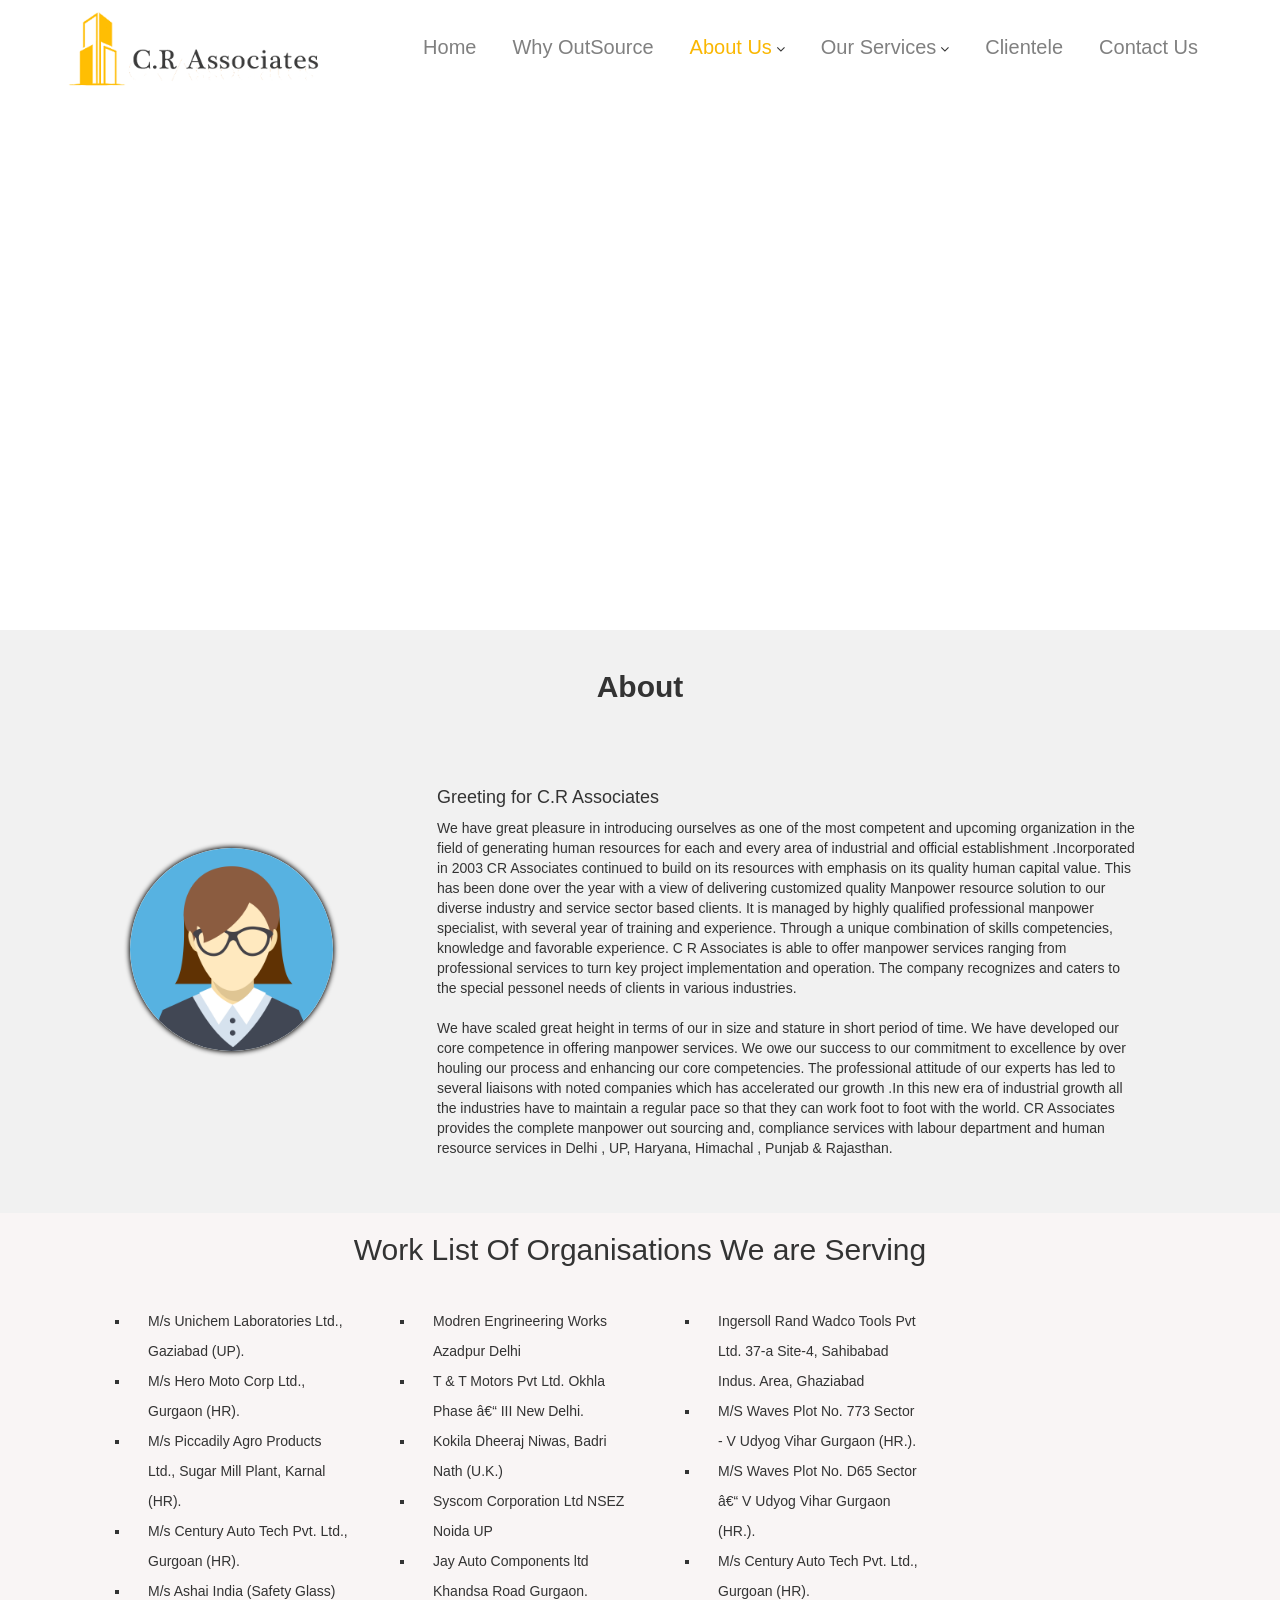
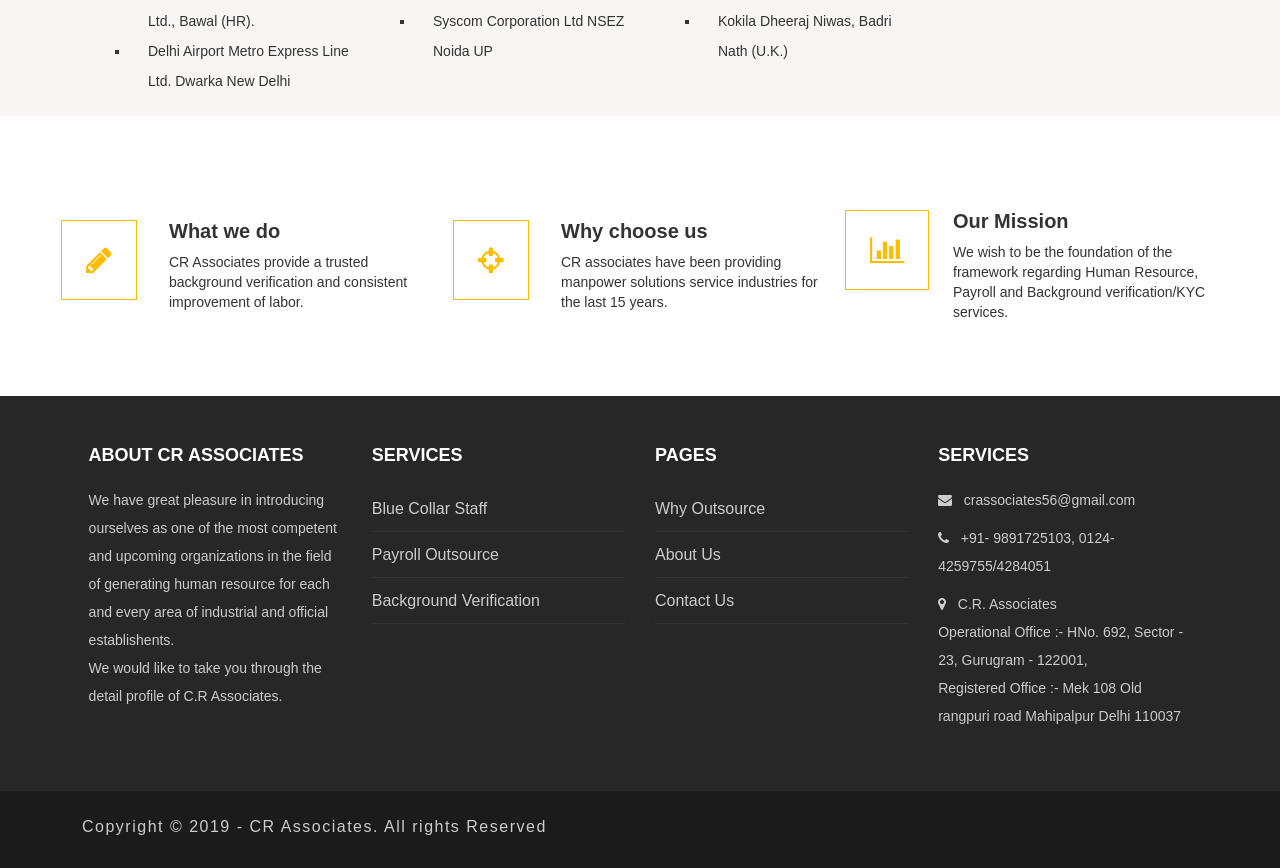
==== about.html @ 75801554 "crassociates complete" ====
<!DOCTYPE html >
<!DOCTYPE html>
<html>
<head>
  <title>CR Associates</title>
  <meta http-equiv="refresh" content="100">
  <meta name="description" content="Generating Human resources for each and every area of industrial and official establishments." />
  <meta name="keywords" content="Blue Collar Worker, Blue Collar Recruitment, Blue Collar Staff, Background Verification, Payroll Outsourcing, Background Check Companies, Payroll Outsourcing Services" />
  <meta name="author" content="Ritu Crassociates">
  <meta name="viewport" content="width=device-width, initial-scale=1">
  <link rel="icon" href="images/crassociates.png" type="image/png" sizes="120x120">
  <link href="https://unpkg.com/aos@2.3.1/dist/aos.css" rel="stylesheet">
  <link rel="stylesheet" type="text/css" href="css/aos.css">
  <link rel="stylesheet" type="text/css" href="css/animate.css">
  <link rel="stylesheet" href="https://maxcdn.bootstrapcdn.com/bootstrap/3.4.0/css/bootstrap.min.css">
  <script src="https://ajax.googleapis.com/ajax/libs/jquery/3.4.0/jquery.min.js"></script>
  <script src="https://maxcdn.bootstrapcdn.com/bootstrap/3.4.0/js/bootstrap.min.js"></script>
  <link rel="stylesheet" type="text/css" href="css/style.css">
  <link href="https://stackpath.bootstrapcdn.com/font-awesome/4.7.0/css/font-awesome.min.css" rel="stylesheet" integrity="sha384-wvfXpqpZZVQGK6TAh5PVlGOfQNHSoD2xbE+QkPxCAFlNEevoEH3Sl0sibVcOQVnN" crossorigin="anonymous">
  <link rel="stylesheet" type="text/css" href="css/carousel.less.css">
  <link rel="stylesheet" type="text/css" href="css/animate.min.css">
  <link rel="stylesheet" type="text/css" href="css/responsive.css">
    <style>
  	#loading {
			width: 100%;
			height: 100vh;
			background: #fff url(https://mir-s3-cdn-cf.behance.net/project_modules/disp/04de2e31234507.564a1d23645bf.gif)
			no-repeat center  ;
			 position: fixed;
			 z-index: 99999;
		}
  </style>
</head>
<body onload="myFunction()">
<div id="loading">
	
</div>
<div class="strip" id="strip">
<div #loading></div>
	<div class="mltr">
		<a href="index.html"><div class="construction-logo"><img src="images/crassociates_logo.png" style="width: 130%;"></div></a>
		<div id="bars"><i class="fa fa-bars" aria-hidden="true"></i></div>
		<nav class="navbar-menu">
			<ul>
				<li><a href="index.html">Home</a></li>
				<li><a href="howoutsource.html">Why OutSource</a></li>
				<!-- <li><a href="#">Why CR.Associate</a></li> -->
				<li id="visible2"><a href="about.html" class="active">About Us</a>  <i class="fa fa-angle-down" aria-hidden="true" id="angleDown"></i>
					<ul id="aboutdropdown">
						<li><a href="leadership.html">Leadership</a></li>
						<li><a href="mission-vission.html">Mission, Vision & Values</a></li>
					</ul>
				</li>
				<li id="visible"><a href="#">Our Services</a> <i class="fa fa-angle-down" aria-hidden="true" id="angleDown2"></i>
					<ul>
						<li><a href="blucaller.html">Blue Collar Staff</a></li>
						<li><a href="payroll.html">Payroll Outsource</a></li>
						<li><a href="backgroundvarification.html">Background Verification</a></li>
					</ul>
				</li>
				<!-- <li><a href="ourprojects.html">Our Project</a></li> -->
				<li><a href="clientele.html">Clientele</a></li>
				<li><a href="contactus.html">Contact Us</a></li>
			</ul>
		</nav>
	</div>
</div>
<!-- Image Slider -->
<div id="myCarousel" class="carousel slide" data-ride="carousel">
  <div class="carousel-inner">
	    <div class="item active">
	      <img src="images/img5.jpg" alt="Los Angeles" style="width: 100%;">
	    </div>
	</div>
</div>
<!-- Image Slider end-->
<!-- About Section -->
<div class="aboutSection">
	<div class="mltr">
		<div class="profile">
			<div class="about-heading">
				<h2 data-aos="zoom-in"><strong>About</strong></h2>
			</div>
			<div class="profile-box">
				<div class="profile-box-img" data-aos="zoom-in">
					<img src="images/ritu_crassociates2.jpg">
				</div>
				<div class="profile-box-body" data-aos="zoom-in">
			    <h4 class="profile-box-title">Greeting for C.R Associates</h4>
			    <p class="profile-box-text"> We have great pleasure in introducing ourselves as one of the most competent and upcoming organization in the field of generating human resources for  each and every area of industrial and official establishment .Incorporated in 2003 CR Associates continued to build on its resources with emphasis on its quality human capital value. This has been done over the year with a view of delivering customized quality Manpower resource solution to our diverse industry and service sector based clients. It is managed by highly qualified professional manpower specialist, with several year of training and experience. Through a unique combination of skills competencies, knowledge and favorable experience. C R Associates is able to offer manpower services ranging from professional services to turn key project implementation and operation. The company recognizes and caters  to the special pessonel needs of clients in  various industries.<br><br>
				We have scaled great height in terms of our in size and stature in short period of time. We have developed our core competence in offering manpower services. We owe our success to our commitment to excellence by over houling our process and enhancing our core competencies. The professional attitude of our experts has led to several liaisons with noted companies which has accelerated our growth .In this new era of industrial growth all the industries have to maintain a regular pace so that they can work foot to foot with the world. CR Associates provides the  complete manpower out  sourcing and, compliance services with labour department and human resource services in Delhi , UP, Haryana, Himachal , Punjab & Rajasthan.</p>
			  </div>
			</div>
		</div>
		<!-- work list of offices -->
		<div class="container-fluid" id="office_fluid">
			<div class="row" id="office_list_row">
				<div class="office_list_container">
					<h2>Work List Of Organisations We are Serving</h2>
					<div class="col-sm-12 col-md-6 col-lg-4" id="office_list">
						<ul type="square">
							<li>M/s Unichem Laboratories Ltd., Gaziabad (UP).</li>
							<li>M/s Hero Moto Corp Ltd., Gurgaon (HR).</li>
							<li>M/s Piccadily Agro Products Ltd., Sugar Mill Plant, Karnal (HR).</li>
							<li>M/s Century Auto Tech Pvt. Ltd., Gurgoan (HR).</li>
							<li>M/s Ashai India (Safety Glass) Ltd., Bawal (HR).</li>
							<li>Delhi Airport Metro Express Line Ltd. Dwarka   	New Delhi </li>
						</ul>
					</div>
					<div class="col-sm-12 col-md-6 col-lg-4" id="office_list">
						<ul type="square">
							<li>Modren Engrineering Works Azadpur Delhi</li>
							<li>T & T Motors Pvt Ltd. Okhla Phase – III New Delhi. </li>
							<li>Kokila Dheeraj Niwas, Badri Nath (U.K.)</li>
							<li>Syscom Corporation Ltd NSEZ Noida UP</li>
							<li>Jay Auto Components ltd Khandsa Road Gurgaon.</li>
							<li>Syscom Corporation Ltd NSEZ Noida UP</li>
						</ul>
					</div>
					<div class="col-sm-12 col-md-6 col-lg-4" id="office_list">
						<ul type="square">
							<li>Ingersoll Rand Wadco Tools Pvt Ltd. 37-a Site-4, Sahibabad Indus. Area, Ghaziabad</li>
							<li>M/S  Waves   Plot No. 773  Sector - V Udyog Vihar Gurgaon (HR.).</li>
							<li>M/S Waves Plot No. D65 Sector – V Udyog Vihar Gurgaon (HR.). </li>
							<li>M/s Century Auto Tech Pvt. Ltd., Gurgoan (HR).</li>
							<li>Kokila Dheeraj Niwas, Badri Nath (U.K.)        </li>
						</ul>
					</div>

				</div>
			</div>
		</div>
		<div class="container-fluid">
			<div class="card col-sm-12 col-md-4" style="width:400px" data-aos="zoom-in" id="card1">
			  <img class="card-img-top"><i class="fa fa-pencil" aria-hidden="true"></i>
			  <div class="card-body">
			    <h4 class="card-title">What we do</h4>
			    <p class="card-text">CR Associates provide a trusted background verification and consistent improvement of labor.</p>
			  </div>
			</div>

			<div class="card col-sm-12 col-md-4" style="width:400px" data-aos="zoom-in" id="card2">
			  <img class="card-img-top"><i class="fa fa-crosshairs" aria-hidden="true"></i>

			  <div class="card-body">
			    <h4 class="card-title">Why choose us</h4>
			    <p class="card-text">CR associates have been providing manpower solutions service industries for the last 15 years.</p>
			  </div>
			</div>

			<div class="card col-sm-12 col-md-4" style="width:400px" data-aos="zoom-in" id="card3">
			  <img class="card-img-top"><i class="fa fa-bar-chart" aria-hidden="true"></i> 
			  <div class="card-body">
			    <h4 class="card-title">Our Mission</h4>
			    <p class="card-text">We wish to be the foundation of the framework regarding Human Resource, Payroll and Background verification/KYC services.</p>
			  </div>
			</div>
		</div>
	</div>
</div>
<!-- footer  section start-->
<div class="footer">
	<div class="mltr">
		<div class="footer-container">
			<div class="col-lg-3" data-aos="zoom-in" id="col-1">
				<div class="footer-box">
					<h4>About CR Associates</h4>
					<p>We have great pleasure in introducing ourselves as one of the most competent and upcoming organizations in the field of generating human resource for each and every area of industrial and official establishents. <br> We would like to take you through the detail profile of C.R Associates.</p>
				</div>
			</div>
			<div class="col-lg-3" data-aos="zoom-in" id="col-2">
				<div class="footer-box">
					<h4>Services</h4>
					<ul class="footer-list">
						<li><a href="blucaller.html">Blue Collar Staff</a></li>
						<li><a href="payroll.html">Payroll Outsource</a></li>
						<li><a href="backgroundvarification.html">Background Verification</a></li>
					</ul>
				</div>
			</div>
			<div class="col-lg-3" data-aos="zoom-in" id="col-3">
				<div class="footer-box">
					<h4>Pages</h4>
					<ul class="footer-list">
						<li><a href="howoutsource.html">Why Outsource</a></li>
						<li><a href="about.html">About Us</a></li>
						<li><a href="contactus.html">Contact Us</a></li>
					</ul>
				</div>
			</div>
			<div class="col-lg-3" data-aos="zoom-in" id="col-4">
				<div class="footer-box">
					<h4>Services</h4>
					<p><i class="fa fa-envelope" aria-hidden="true"></i> &nbsp; crassociates56@gmail.com</p>
					<p><i class="fa fa-phone" aria-hidden="true"></i> &nbsp; +91- 9891725103, 0124-4259755/4284051</p>
					<p><i class="fa fa-map-marker" aria-hidden="true"></i> &nbsp; C.R. Associates <br> Operational Office :- HNo. 692, Sector - 23, Gurugram - 122001, <br> Registered Office :- Mek 108 Old rangpuri road Mahipalpur Delhi 110037</p>
				</div>
			</div>
		</div>
	</div>
</div>
<!-- footer section end -->
<!-- footer 2 section strar -->
<div  class="footer-bottom">
	<div class="mltr">
		<div class="footer-content">
			<div class="row" data-aos="zoom-in">
				<div class="col-lg-12">
					<p>Copyright &copy; 2019 - CR Associates. All rights Reserved </p>
				</div>
			</div>
		</div>
	</div>
</div>
<!-- footer 2 section end -->
<script src="js/javascript.js"></script>
<script src="js/bootstrap.min.js"></script>
<script src="https://unpkg.com/aos@2.3.1/dist/aos.js"></script>
<script type="js/aos.js"></script>
<!-- <script src="js/aos_init.js"></script> -->
<script src="js/jquery.min.js"></script>
<script src="js/togglemenu.js"></script>
<script>
  AOS.init({
  	offset: -100,
  	duration: 1000,
  });
</script>
<script>
	var preloader = document.getElementById('loading');

	function myFunction(){
		preloader.style.display = 'none';
	}
</script>
</body>
</html>
---- css/style.css ----
body {
	margin: 0;
	padding: 0;
	font-family: sans-serif;
    box-sizing: border-box;
}
#loading {
    width: 100%;
    height: 100vh;
    background: #fff
    url(../preloader2.gif)
    no-repeat center  ;
    z-index: 99999;

}
.strip {
    z-index: 9;
    width: 100%;
    height: 100px;
    background: #fff;
   transition: all 0.5s ease 0s;
     -webkit-transition: all 0.5s ease 0s;
         -moz-transition: all 0.5s ease 0s;
            -ms-transition: all 0.5s ease 0s;
}
#bars {
    width: 45px;
    height: 45px;
    border: 1px solid;
    font-size: 20px;
    float: right;
    line-height: 45px;
    position: relative;
    top: 20px;
    /*right: 16px;*/
    text-align: center;
    border-radius: 5px;
    display: none;
}
.fix-nav {
  width: 100%;
  position: fixed !important;
  top: 0 !important;
  z-index: 1;
  animation: navigationFlipIn 0.5s;
  -webkit-animation: navigationFlipIn 0.5s;
  -moz-animation: navigationFlipIn 0.5s;
  -ms-animation: navigationFlipIn 0.5s;
  -o-animation: navigationFlipIn 0.5s;
  box-shadow: 0px -7px 12px 3px rgba(0,0,0,.5);
  -webkit-box-shadow: 0px -7px 12px 3px rgba(0,0,0,.5);
    -moz-box-shadow: 0px -7px 12px 3px rgba(0,0,0,.5);
      -ms-box-shadow: 0px -7px 12px 3px rgba(0,0,0,.5);
        -o-box-shadow: 0px -7px 12px 3px rgba(0,0,0,.5);
  width: 100%;
  left: 0;
  /*overflow: hidden;*/

}
@keyframes navigationFlipIn {
	from {
		top: -100px;
        -webkit-top: -100px;
        -moz-top: -100px;
        -ms-top: -100px;
        -o-top: -100px;
	}
	to {
		top: 0;
        -webkit-top: 0px;
        -moz-top: 0px;
        -ms-top: 0px;
        -o-top: 0px;
	}
}
.mltr {
    margin: 0 5%;
}
.construction-logo {
    float: left;
    height: 100px;
    line-height: 75px;
    cursor: pointer;
    width: 21%;
    position: relative;
}
.construction-logo img {
    position: absolute;
    top: -3px;
    left: -38px;
}
nav.navbar-menu {
    float: right;
    height: 100px;
}
ul {
    list-style: none;
    display: flex;
    line-height: 90px;
    margin: 0;
}
ul li {
    /* display: inline-block; */
    padding: 0 18px;
}
ul li a {
	text-decoration: none;
    -webkit-text-decoration: none;
    -moz-text-decoration: none;
    -o-text-decoration: none;
    -ms-text-decoration: none;
	color: gray;
	font-size: 18px;

}
ul li a:hover,
ul li a.active {
	text-decoration: none;
	color: #fab702;	
}

ul li ul {
    line-height: normal;
    display: block;
    margin: 0;
    padding: 0px;
    width: 250px;
    box-shadow: 0px 6px 4px 0px rgba(0,0,0,.1);
    -webkit-box-shadow: 0px 6px 4px 0px rgba(0,0,0,.1);
    -moz-box-shadow: 0px 6px 4px 0px rgba(0,0,0,.1);
    -ms-box-shadow: 0px 6px 4px 0px rgba(0,0,0,.1);
    -o-box-shadow: 0px 6px 4px 0px rgba(0,0,0,.1);
    position: absolute;
    top: 73px;
    background: #fff;
    visibility: hidden;
    transition: all .3s;
    -webkit-transition: all .3s;
    -moz-transition: all .3s;
    -ms-transition: all .3s;
    z-index: 9999;
    border: 1px solid #cccccc;
}
ul li#visible:hover ul {
	visibility: visible;
    z-index: 9999;
}
ul li#visible2:hover ul {
    visibility: visible;
    z-index: 9999;
}
ul li#visible2 {
    position: relative;
}
ul#aboutdropdown {
    left: -100px;
}
.fix-nav ul li#visible:hover ul {
    z-index: 9999;
}
.fix-nav ul li#visible2:hover ul {
    z-index: 9999;
}
ul li ul li {
    padding: 10px 0;
    border-bottom: 1px solid #cccccc;
}
ul li ul li a {
    padding: 0 0 0 15px;
}
button.btn.btn-primary {
    float: right;
    position: absolute;
    right: 89px;
    margin-top: 22px;
    background-color: #fab702;
    border-radius: 5px;
    border: 1px solid #fab702;
    transition: all .3s;
    -webkit-transition: all .3s;
    -moz-transition: all .3s;
    -ms-transition: all .3s;
    -o-transition: all .3s;
}
button.btn.btn-primary:hover {
	background-color: #337ab7; 
	border-color: #2e6da4;
}
/*Image Slider*/
.carousel-indicators {
	display: none;
}
/*About Section*/
.aboutSection {
    clear: both;
    height: 100%;
}
.aboutSection .mltr {
     margin: 0; 
}
.about-heading {
    text-align: center;
    padding: 20px 0px;
    font-weight: bold;
    font-size: 35px;
}
.profile {
    width: 100%;
    height: 100%;
    overflow: hidden;
    background: #f1f1f1;
}
.profile-box {
    width: 100%;
    height: 100%;
    overflow: hidden;
    padding: 0 95px;
}
.profile-box-img {
    width: 25%;
    float: left;
    padding: 35px;
    padding-top: 115px;
}
.profile-box-img img {
    width: 100%;
    border-radius: 110px;
    box-shadow: 0 0 5px 1px rgba(0,0,0.5);
    -webkit-box-shadow: 0 0 5px 1px rgba(0,0,0.5);
    -moz-box-shadow: 0 0 5px 1px rgba(0,0,0.5);
    -ms-box-shadow: 0 0 5px 1px rgba(0,0,0.5);
    -o-box-shadow: 0 0 5px 1px rgba(0,0,0.5);
}
.profile-box-body {
    width: 70%;
    float: right;
    margin: 15px;
    padding: 30px;
}
.container-fluid {
    margin: 0;
    padding: 5% 0;
    display: flex;
    justify-content: center;
    align-items: center;
}
.container-fluid .card {
    width: 290px !important;
    margin: 0 0px;
    position: relative;
    margin-left: 102px;
}
i.fa.fa-pencil, .fa.fa-bar-chart, .fa.fa-crosshairs {
    display: block;
    position: absolute;
    left: -93px;
    top: 30px;
    font-size: 30px;
    color: #ffbc00;
    border: 1px solid #ffbc00;
    padding: 24px;
}
h4.card-title {
    font-size: 20px;
    font-weight: 900;
}
#office_list ul, li {
    margin: 0;
    padding: 0;
}
#office_list ul {
    display: block;
    list-style: square;
}
#office_list ul li {
    line-height: 30px;
}
#office_list_row {
    width: 100%;
    padding: 0 100px;
    margin: 0;
    padding-bottom: 20px;
}
#office_fluid {
    margin: 0;
    padding: 0;
    background: #f9f5f5;
}
.office_list_container h2 {
    text-align: center;
    padding-bottom: 30px;
}

/*lets make your dream*/
.startDream-contend {
    width: 60%;
    margin: 0 auto;
    text-align: center;
    padding: 60px 0px;
}
.startDream-contend h2 {
    padding-top: 60px;
    padding-bottom: 60px;
    margin: 0;
    color: #fff;
    font-size: 35px;
    text-shadow: 0 0 3px;
    text-shadow: 0 0 6px rgba(0, 0, 0, 1);
}
button.btn.btn-outline-primary {
    background: none;
    border: 1px solid #fff;
    outline: none;
    color: #fff;
    font-size: 20px;
    border-radius: 10px;
    transition: all .3s;
}
button.btn.btn-outline-primary:hover {
	background: #ff00003b;
}
/*Our Services*/
.Oservices-heading {
	text-align: center;
	padding: 10px 0px 40px 0px;
}
#services-container1 {
    float: left;
    width: 30%;
}
#services-container3 {
    float: right;
    width: 30%;
}
.services-container {
	width: 18%;
	display: inline-block;
}
.general-contend {
    float: left;
    text-align: -webkit-right;
}
.general-contend p {
    font-size: 16px;
    color: #b5b5b5;
}
.services.general {
    width: 70%;
}
.general-icon {
    float: right;
    position: relative;
    right: -103px;
    top: -126px;
    font-size: 35px;
    color: #ffa700;
    border-radius: 62px;
    width: 60px;
    height: 60px;
    background: #e0e0e0;
}
.general-contend h3:hover {
	color: #fab702
}
div#leftside {
    text-align: -webkit-auto;
}
div#leftside {
    text-align: -webkit-auto;
    float: right;
}
div#leftside-icon {
    float: left;
    left: -103px;
}
i.fa.fa-file-o, .fa.fa-bolt, .fa.fa-home, .fa.fa-building-o, .fa.fa-refresh, .fa.fa-magic {
    position: absolute;
    font-size: 30px;
    left: 18px;
    top: 13px;
    color: #fab702;
}
.general-contend a {
    color: #000;
    cursor: pointer;
}
.general-contend a:hover {
	text-decoration: none;
}
#services-general2 {
    position: relative;
    left: 104px;
}
div#services-container2 {
    width: 33%;
    margin-left: 30px;
}
.leftside {
    float: left;
    left: -103px;
    top: -155px;
}
.carousel {
    height: 530px;
    overflow: hidden;
}
.carousel-control {
	bottom: 31%;
}

/*Our Team Section*/
.ourteamContainer {
    width: 100%;
    height: 100%;
    clear: both;
    background-color: #f9f9f9;
}
.ourteamContainer .mltr {
        margin: 0 5%;
}
.ourteamHeading {
    text-align: center;
    padding: 20px 0;
}
.Profiles-area {
    width: 100%;
    height: 100%;
    display: flex;
    -webkit-display: flex;
    -moz-display: flex;
    -ms-display: flex;
    -o-display: flex;
}
.card {
    margin: 15px;
}

/*Our Projects Section */
.ourProjects {
    width: 100%;
    height: 100%;
    clear: both;
    padding-bottom: 30px;
}
.ourProjects-heading {
    text-align: center;
    padding: 20px 0;
}
.gallery-area {
    width: 100%;
    height: 100%;
}
.projectGallery {
    /*width: 100%;*/
    height: 100%;
    display: flex;
    -webkit-display: flex;
    -moz-display: flex;
    -ms-display: flex;
    -o-display: flex;
    margin: 0 5%;
}
.gallery {
    position: relative;
    overflow: hidden;
    width: 25%;
    /* height: 250px; */
    /* border: 1px solid; */
    margin: 2px;
    transition: all 0.5s;
    -webkit-transition: all 0.5s;
    -moz-transition: all 0.5s;
    -ms-transition: all 0.5s;
    -o-transition: all 0.5s;

}
.gallery-text {
    position: absolute;
    bottom: 2px;
    color: #fff;
    left: 10px;
}
.gallery-text h5 {
    font-size: 16px;
    font-weight: 600;
}
.gallery-text {
    position: absolute;
    top: 0;
    color: #000;
     left: 0px; 
    /*box-shadow: 0 -9px 132px -76px #000000 inset;*/
    width: 100%;
    height: 100%;
    padding-top: 73%;
    padding-left: 7px;
    opacity: 0.85;
}
.gallery-images img {
    width: 100%;
    transition: all 0.5s;
    -webkit-transition: all 0.5s;
    -moz-transition: all 0.5s;
    -ms-transition: all 0.5s;
    -o-transition: all 0.5s;
}
.gallery:hover .gallery-images img {
    transform: scale(1.3);
    -webkit-transform: scale(1.3);
    -moz-transform: scale(1.3);
    -ms-transform: scale(1.3);
    -o-transform: scale(1.3);
}
.gallery:hover .gallery-text {
    box-shadow: 0 -9px 132px -76px #000000 inset;
    -webkit-box-shadow: 0 -9px 132px -76px #000000 inset;
    -moz-box-shadow: 0 -9px 132px -76px #000000 inset;
    -ms-box-shadow: 0 -9px 132px -76px #000000 inset;
    -o-box-shadow: 0 -9px 132px -76px #000000 inset;
}

/*Have Any query */

.query {
    width: 100%;
    height: 100%;
    clear: both;
    overflow: hidden;
    padding-bottom: 4%;
}
.query-heading {
    width: 100%;
    text-align: center;
    padding: 20px 0;
}
/*validation*/

.validation {
    width: 60%;
    /* float: right; */
    height: 100%;
    position: relative;
    top: 0;
    left: 0;
    margin: 0 auto;
}
.input-query h2 {
    font-size: 25px;
}
.input-query h6 {
	font-size: 13px;
	font-weight: bold;
}
.input {
    position: relative;
    width: 100%;
    height: 75px;
    top: 20px;
}
.input-query {
    margin: 0 auto;
    width: 100%;
    padding: 20px;
    text-align: center;
}
#input1, #input2 {
    width: 47.1%;
    display: inline-block;
}
#input1 {
    margin-right: 5%;
}
#input2 {
    margin-left: : 5%;
}
.input label {
    position: absolute;
    width: 100%;
    top: -22px;
    font-size: 16px;
    font-weight: 100;
    color: #bdbdbd;
}
.input input[type="text"] {
    width: 100%;
    padding: 10px;
    background: #f2f2f2;
    outline: none;
    border: 1px solid #dddddd;
    border-radius: 2px;
}
.input input[type="email"] {
    width: 100%;
    padding: 10px;
    background: #f1f1f1;
    outline: none;
    border: 1px solid #bdbdbd;
    border-radius: 2px;
}
#subject {
    width: 100%;
}
.input textarea {
    width: 100%;
    height: 200px;
    padding: 10px;
    background: #f1f1f1;
    outline: none;
    border: 1px solid #bdbdbd;
    border-radius: 2px;
}
button.btn-submit {
    width: 35%;
    height: 45px;
    background: #fab702;
    margin-top: 165px;
    border: 1px solid #fab702;
    outline: none;
    border-radius: 2px;
    color: #fff;
    text-align: center;
}
#msg { color: #0ad70a; font-size: 27px; margin: 0 auto; text-align: center; padding: 27px; font-weight: 100; margin-bottom: 20px; }

/*query*/
.box {
    width: 100%;
    /*min-height: 300px;*/
    float: left;
    /*background: lightgray;*/

}
.query-slide {
    width: 100%;
    height: 75px;
}
.count {
    width: 80%;
    float: left;
    height: 60px;
    background: #f2f2f2;
    text-align: center;
    border: 1px solid #dddddd;
    font-size: 20pt;
    line-height: 40px;
}
.count {
    width: 100%;
    float: left;
    background: transparent;
    border: transparent;
    font-size: 18px;
    position: relative;
    padding: 15px;
    border: 1px solid #dddddddd;
}
.count h5 {
    text-align: left;
    font-size: 20px;
    margin: 0;
    margin-top: 3px;
}
.open {
    width: 20%;
    color: #dddddd;
    float: right;
    position: absolute;
    right: 0px;
    top: 0;
    font-size: 25px;
    font-weight: 100;
    height: 60px;
    padding: 9px;
    cursor: pointer;
}
.drop {
    width: 100%;
    height: 0px;
    background: #efefef;
    float: left;
    overflow: hidden;
    transition: all 1s;
    margin-top: 15px;
    margin-bottom: 15px;
    line-height: 1.7;
    /*border: 1px solid #dddddddd;*/
}
.drop p {
    padding: 15px;
}
/*footer section style*/
.footer {
    background: #272727;
    -webkit-background: #272727;
    -moz-background: #272727;
    -ms-background: #272727;
    -o-background: #272727;
    width: 100%;
    height: 100%;
    overflow: hidden;
    clear: both;
    padding: 50px;
}
.footer .mltr {
    margin: 0 2%;
}
.footer-box {
    color: #ccc;
}
.footer-box p {
    line-height: 2;
}
.footer-box h4 {
    font-size: 18px;
    font-weight: 600;
    text-transform: uppercase;
    margin: 0px 0px 20px 0;
    color: #fff;
}
.footer-list {
    padding: 0;
    margin: 0;
    list-style: none;
    line-height: none;
    display: block;
}
.footer-list li {
    padding: 0;
    margin: 0;
    list-style: none;
    line-height: normal;
    border-bottom: 1px solid #333333;
}
.footer-list li a {
    color: #000;
    font-size: medium;
    font-weight: 100;
    line-height: 45px;
    color: #ccc;
    display: block;

}
/*footer-bottom section*/
.footer-bottom {
    background: #1b1b1b;
    padding: 20px;
    color: #ccc;
    border-top: 1px solid #2c2c2c;
    width: 100%;
    font-weight: normal;
}
.footer-bottom .mltr {
    margin: 0 5%;
}
.col-lg-12 p {
    padding-top: 5px;
    font-size: 16px;
    font-weight: 100;
    letter-spacing: 1.5px;
    color: #ccc;
}

/*Blue Collar Page */
#source-box {
    padding: 30px 100px;
    background: #dedcdc;
}
.otherServices{
    width: 100%;
    height: 180px;
    background: #e4e3e3;
    padding: 0 100px;
}
.otherServices h1 {
    line-height: 180px;
    padding-left: 20px;
}
.bluecollar-content, .Payroll-content {
    padding: 0 150px;
    margin-bottom: 40px;
}
.bluecollar-content p {
    font-size: 18px;
    line-height: 1.5;
    margin: 0 200px 0 0px;
    text-align: justify;
}
.OutSource {
    width: 100%;
    height: 180px;
    background: #e4e3e3;
    padding: 0 100px;
    position: relative;
}
.OutSource h1 {
    line-height: 180px;
}
.Payroll-content p {
        font-size: 18px;
    line-height: 1.5;
    margin: 0 200px 0 0px;
    text-align: justify;
}
.nav-right {
    position: absolute;
    top: 0px;
    right: 90px;
    line-height: 180px;
}
.nav-right p {
    font-size: 19px;
    color: #b3b0b0;
    padding-right: 10px;
}
.nav-right p a {
    color: #000;
    font-size: 24px;
    text-decoration: none;
}
.blucaller {
    position: relative;
}
#outsource h1 {
    margin-left: 40px;
}

/*Leadership section*/
.leaderImage {
    width: 100%;
    padding: 50px 0px;
}
#leaderImg img {
    width: 100%;
}
#leader-container {
    width: 100%;
    background: #f7d28f;
    margin: 0;
}
#leader-container  .row {
    padding: 0 90px;
}
.col-md-6 {
    width: 25%;
}
#leaderinfo {
    width: 75%;
}
#leaderinfo .Payroll-content {
    padding: 100px 0;
    margin: 0;
}

/*Vision and Mission */

#mission-content, #vision-content {
    text-align: center;
    color: #000;
}
#mission-content p, #vision-content p {
    color: #000;
}
#mission-vision-container {
    padding: 50px 0;
}
#leaderinfo p {
    font-size: 20px;
}
#p1 {
    text-align: center;
}
---- css/carousel.less.css ----
// CAROUSEL
// --------

.carousel {
  position: relative;
  margin-bottom: @baseLineHeight;
  line-height: 1;
}

.carousel-inner {
  overflow: hidden;
  width: 100%;
  position: relative;
}

.carousel {

  .item {
    display: none;
    position: relative;
    .transition(.6s ease-in-out left);
  }

  // Account for jankitude on images
  .item > img {
    display: block;
    line-height: 1;
  }

  .active,
  .next,
  .prev { display: block; }

  .active {
    left: 0;
  }

  .next,
  .prev {
    position: absolute;
    top: 0;
    width: 100%;
  }

  .next {
    left: 100%;
  }
  .prev {
    left: -100%;
  }
  .next.left,
  .prev.right {
    left: 0;
  }

  .active.left {
    left: -100%;
  }
  .active.right {
    left: 100%;
  }

}

// Left/right controls for nav
// ---------------------------

.carousel-control {
  position: absolute;
  top: 40%;
  left: 15px;
  width: 40px;
  height: 40px;
  margin-top: -20px;
  font-size: 60px;
  font-weight: 100;
  line-height: 30px;
  color: @white;
  text-align: center;
  background: @grayDarker;
  border: 3px solid @white;
  .border-radius(23px);
  .opacity(50);

  // we can't have this transition here
  // because webkit cancels the carousel
  // animation if you trip this while
  // in the middle of another animation
  // ;_;
  // .transition(opacity .2s linear);

  // Reposition the right one
  &.right {
    left: auto;
    right: 15px;
  }

  // Hover state
  &:hover {
    color: @white;
    text-decoration: none;
    .opacity(90);
  }
}

// Caption for text below images
// -----------------------------

.carousel-caption {
  position: absolute;
  left: 0;
  right: 0;
  bottom: 0;
  padding: 10px 15px 5px;
  background: @grayDark;
  background: rgba(0,0,0,.75);
}
.carousel-caption h4,
.carousel-caption p {
  color: @white;
}
---- css/responsive.css ----
@media only screen and (max-width: 320px) {

/*LeaderShip Section Responsive*/
	#leader-container .row {
		padding: 0 4px;
	}
	.col-md-6 {
		width: 100%;
	}
	#leaderinfo {
		width: 100%;
	}
	#leaderinfo .Payroll-content {
	    padding: 20px 0;
	}
	.leaderImage {
	    padding: 30px 0px;
        padding-bottom: 0px;
	}
	#leader-p {
		font-size: 16px !important;
	}

/*LeaderShip Section Responsive end*/
/*Vision-Mission Section Responsive */
	#mission-vision-container {
	    padding: 10px 17px;
	}
	p.paragrap, #p1 {
	   text-align: justify !important;
	}
/*Vision-Mission Section Responsive end*/
	nav.navbar-menu {
		display: block;
		z-index: 1;
		width: 100%;
		height: 230px;
		margin-top: 27px;
		overflow-y: scroll;
	}
	nav.navbar-menu ul {
		display: block;
		line-height: 2;
		padding: 0px;
		background: #fff;
		float: left;
		width: 100%;
	}
	nav.navbar-menu ul li {
		border-top: 1px solid lightgray;
	}
	#bars {
		display: block;
		top: 13px;
	}
	.strip {
		height: 70px;
		overflow: hidden;
		transition: all 0.5s;
		-webkit-transition: all 0.5s;
		-moz-transition: all 0.5s;
		-ms-transition: all 0.5s;
	}
	ul#aboutdropdown {
		left: 0;
	}
	li#visible2 {
		height: 36px;
		overflow: hidden;
		transition: all .3s;
	}
	li#visible2.active {
		height: 110px;
	}
	li#visible2 ul {
		height: 0px;

	}
	li#visible.active {
		height: 148px;
	}
	li#visible {
	    height: 36px;
	    position: relative;
	    overflow: hidden;
	    transition: all 0.5s;
		-webkit-transition: all 0.5s;
		-moz-transition: all 0.5s;
		-ms-transition: all 0.5s;
	}
	ul li ul {
	    position: relative;
	    top: 0; 
	    left: 0;
	    display: block;
	    border: none;
	    visibility: visible;
	    box-shadow: none;
	     border-bottom: 1px solid #dedede; 
	}
	ul li ul li {
    	padding: 0px 0;
    	border: none;
	}
	ul li ul li a {
		/*font-size: 16px;*/
		/*color: lightgray;*/
		margin-left: 20px;
	}
	/*.fix-nav {
		width: 100%;
		height: 70px;
	}*/
	#strip.active {
		height: 305px;
		overflow: hidden;
	}
	.construction-logo {
		height: 0px;
		width: 50%;
	}
	.construction-logo img {
		top: -2px;
		left: -36px;
		width: 161% !important;
	}
/*image slider */
	.carousel {
		height: 182px;
	}
	.carousel-control{
		bottom: 1px;
	}
/*Why outsource section start*/
#source-box {
    padding: 30px 17px;
}
#source-box h2{
    font-size: 27px;
}

/*Why outsource section end*/

/*About section*/
	.profile-box {
		padding: 0 20px;
	}
	.profile-box-img {
		width: 100%;
		padding: 10px;
	}
	.profile-box-img img {
		border-radius: 140px;
	}
	.profile-box-body {
		width: 100%;
		margin: 0;
		padding: 10px;
	}
	p.profile-box-text {
		text-align: justify;
	}
	.container-fluid {
		display: block;
		padding: 5% 10px;
	}
	.container-fluid .card {
		width: 68% !important;
	}
/*office serving list start*/
	#office_list_row {
		padding: 0 20px;
	}
	.office_list_container h2 {
		font-size: 20px;
		padding-bottom: 10px;
	}
/*office serving list end*/
/*start derams*/
	.startDream-contend {
		width: 100%;
		padding: 0;
	}
	.startDream-contend h2 {
		font-size: 20px;
		padding: 30px 0;
	}
/*Clientele section*/
	.ourProjects {
		padding-bottom: 0;
	}
	.projectGallery {
		display: block;
	}
	.gallery {
		width: 100%;
		margin: 0;
	}
/*Have any query*/
	.query-heading h1 {
		margin: 0;
	}
	.input-query h2 {
		margin: 0;
	}
	.validation {
		width: 100%;
	}
	#input1, #input2 {
		width: 100%;
	}
	#msg {
		font-size: 20px;
		padding: 0;
	}
/*Footer section*/
	.footer {
		padding: 0;
	}
	.footer-box {
		margin-top: 25px;
	}
	.footer-bottom {
		padding: 5px;
	}
	.col-lg-12 p {
		text-align: center;
		font-size: 14px;
	}
/*background investigation*/
	.OutSource, .otherServices {
		padding: 0 20px;
		height: 200px;
	}
	.otherServices h1 {
		font-size: 38px;
		margin: 0;
		padding: 0;
	}
	.OutSource h1 {
		font-size: 24px;
		line-height: 180px;
		margin: 0 !important;
	}
	.nav-right {
		right: 33px;
		line-height: 240px;
		top: 10px;
	}
	.nav-right p {
    	font-size: 14px;
    	color: #6d6d6d;
	}
	.nav-right p a {
		font-size: 19px;
	}
	.bluecollar-content, .Payroll-content {
   	 padding: 0 20px;
   	 margin-bottom: 10px;
	}
	.Payroll-content p,
	.bluecollar-content p {
		font-size: 16px;
		margin: 0 0px 0 0px;
	}
	#outsource h1 {
		font-size: 35px;
	}
/*background investigation end*/
}
/*Responsive 360 screen*/
@media only screen and (min-width: 321px) and (max-width: 360px) {
/*LeaderShip Section Responsive*/
	#leader-container .row {
		padding: 0 4px;
	}
	.col-md-6 {
		width: 100%;
	}
	#leaderinfo {
		width: 100%;
	}
	#leaderinfo .Payroll-content {
	    padding: 20px 0;
	}
	.leaderImage {
	    padding: 30px 0px;
        padding-bottom: 0px;
	}

/*LeaderShip Section Responsive end*/
/*Vision-Mission Section Responsive */
	#mission-vision-container {
	    padding: 10px 22px;
	}
	p.paragrap, #p1 {
	   text-align: justify !important;
	}
/*Vision-Mission Section Responsive end*/
	nav.navbar-menu {
		display: block;
		z-index: 1;
		width: 100%;
		height: 230px;
		margin-top: 27px;
		overflow-y: scroll;
	}
	nav.navbar-menu ul {
		display: block;
		line-height: 2;
		padding: 0px;
		background: #fff;
		float: left;
		width: 100%;
	}
	nav.navbar-menu ul li {
		border-top: 1px solid lightgray;
	}
	#bars {
		display: block;
		top: 13px;
	}
	.strip {
		height: 70px;
		overflow: hidden;
		transition: all 0.5s;
		-webkit-transition: all 0.5s;
		-moz-transition: all 0.5s;
		-ms-transition: all 0.5s;
	}
	ul#aboutdropdown {
		left: 0;
	}
	li#visible2 {
		height: 36px;
		overflow: hidden;
		transition: all .3s;
	}
	li#visible2.active {
		height: 110px;
	}
	li#visible2 ul {
		height: 0px;

	}
	li#visible.active {
		height: 148px;
	}
	li#visible {
	    height: 36px;
	    position: relative;
	    overflow: hidden;
	    transition: all 0.5s;
		-webkit-transition: all 0.5s;
		-moz-transition: all 0.5s;
		-ms-transition: all 0.5s;
	}
	ul li ul {
	    position: relative;
	    top: 0; 
	    left: 0;
	    display: block;
	    border: none;
	    visibility: visible;
	    box-shadow: none;
	     border-bottom: 1px solid #dedede; 
	}
	ul li ul li {
    	padding: 0px 0;
    	border: none;
	}
	/*.fix-nav {
		width: 100%;
		height: 70px;
	}*/
	#strip.active {
		height: 305px;
		overflow: hidden;
	}
	.construction-logo {
		height: 0px;
		width: 50%;
	}
	.construction-logo img {
		top: -6px;
		left: -40px;
		width: 161% !important;
	}
/*image slider */
	.carousel {
		height: 182px;
	}
	.carousel-control{
		bottom: 1px;
	}

/*Why outsource section start*/
#source-box {
    padding: 30px 17px;
}
#source-box h2{
    font-size: 30px;
}

/*Why outsource section end*/

/*About section*/
	.profile-box {
		padding: 0 20px;
	}
	.profile-box-img {
		width: 80%;
		padding: 10px;
		margin: 0 30px;	
	}
	.profile-box-img img {
		border-radius: 180px;
	}
	.profile-box-body {
		width: 100%;
		margin: 0;
		padding: 10px;
	}
	p.profile-box-text {
		text-align: justify;
	}
	.container-fluid {
		display: block;
		padding: 5% 10px;
	}
	.container-fluid .card {
		width: 68% !important;
	}
/*office serving list start*/
	#office_list_row {
		padding: 0 20px;
	}
	.office_list_container h2 {
		font-size: 20px;
		padding-bottom: 10px;
	}
/*office serving list end*/
/*start derams*/
	.startDream-contend {
		width: 100%;
		padding: 0;
	}
	.startDream-contend h2 {
		font-size: 20px;
		padding: 30px 0;
	}
/*Clientele section*/
	.ourProjects {
		padding-bottom: 0;
	}
	.projectGallery {
		display: block;
	}
	.gallery {
		width: 100%;
		margin: 0;
	}
/*Have any query*/
	.query-heading h1 {
		margin: 0;
	}
	.input-query h2 {
		margin: 0;
	}
	.validation {
		width: 100%;
	}
	#input1, #input2 {
		width: 100%;
	}
	#msg {
		font-size: 22px;
		padding: 0;
	}
/*Footer section*/
	.footer {
		padding: 0;
	}
	.footer-box {
		margin-top: 25px;
	}
	.footer-bottom {
		padding: 5px;
	}
	.col-lg-12 p {
		text-align: center;
		font-size: 14px;
	}

/*background investigation*/
	#msg {
		font-size: 22px;
		padding: 0;
	}
	.OutSource, .otherServices {
		padding: 0 20px;
		height: 200px;
	}
	.otherServices h1 {
		font-size: 43px;
		margin: 0;
		padding: 0;
	}
	.OutSource h1 {
		font-size: 27.5px;
		line-height: 180px;
		margin: 0;
	}
	.nav-right {
		right: 33px;
		line-height: 240px;
		top: 10px;
	}
	.nav-right p {
    	font-size: 14px;
    	color: #6d6d6d;
	}
	.nav-right p a {
		font-size: 19px;
	}
	.bluecollar-content, .Payroll-content {
   	 padding: 0 20px;
   	 margin-bottom: 10px;
	}
	.Payroll-content p,
	.bluecollar-content p {
		font-size: 16px;
		margin: 0 0px 0 0px;
	}
	#outsource h1 {
		font-size: 40px;
		margin: 0;
   		padding: 0;
	}
/*background investigation end*/
}

/*screen size 361-380*/

@media only screen and (min-width: 361px) and (max-width: 380px) {
/*LeaderShip Section Responsive*/
	#leader-container .row {
		padding: 0 4px;
	}
	.col-md-6 {
		width: 100%;
	}
	#leaderinfo {
		width: 100%;
	}
	#leaderinfo .Payroll-content {
	    padding: 20px 0;
	}
	.leaderImage {
	    padding: 30px 0px;
        padding-bottom: 0px;
	}
	#leader-container {
		padding: 0 20px;
	}

/*LeaderShip Section Responsive end*/
/*Vision-Mission Section Responsive */
	#mission-vision-container {
	    padding: 10px 22px;
	}
	p.paragrap, #p1 {
	   text-align: justify !important;
	}
/*Vision-Mission Section Responsive end*/
	nav.navbar-menu {
		display: block;
		z-index: 1;
		width: 100%;
		height: 230px;
		margin-top: 27px;
		overflow-y: scroll;
	}
	nav.navbar-menu ul {
		display: block;
		line-height: 2;
		padding: 0px;
		background: #fff;
		float: left;
		width: 100%;
	}
	nav.navbar-menu ul li {
		border-top: 1px solid lightgray;
	}
	#bars {
		display: block;
		top: 13px;
	}
	.strip {
		height: 70px;
		overflow: hidden;
		transition: all 0.5s;
		-webkit-transition: all 0.5s;
		-moz-transition: all 0.5s;
		-ms-transition: all 0.5s;
	}
	ul#aboutdropdown {
		left: 0;
	}
	li#visible2 {
		height: 36px;
		overflow: hidden;
		transition: all .3s;
	}
	li#visible2.active {
		height: 110px;
	}
	li#visible2 ul {
		height: 0px;

	}
	li#visible.active {
		height: 148px;
	}
	li#visible {
	    height: 36px;
	    position: relative;
	    overflow: hidden;
	    transition: all 0.5s;
		-webkit-transition: all 0.5s;
		-moz-transition: all 0.5s;
		-ms-transition: all 0.5s;
	}
	ul li ul {
	    position: relative;
	    top: 0; 
	    left: 0;
	    display: block;
	    border: none;
	    visibility: visible;
	    box-shadow: none;
	     border-bottom: 1px solid #dedede; 
	}
	ul li ul li {
    	padding: 0px 0;
    	border: none;
	}
	#strip.active {
		height: 305px;
	}
	.construction-logo {
		height: 0px;
		width: 50%;
	}
	.construction-logo img {
		top: -8px;
		left: -43px;
		width: 161% !important;
	}
/*image slider */
	.carousel {
		height: 182px;
	}
	.carousel-control{
		bottom: 1px;
	}

/*Why outsource section start*/
#source-box {
    padding: 30px 17px;
}
#source-box h2{
    font-size: 32px;
}

/*Why outsource section end*/

/*About section*/
	.profile-box {
		padding: 0 20px;
	}
	.profile-box-img {
		width: 100%;
		padding: 10px;
	}
	.profile-box-img img {
		border-radius: 140px;
	}
	.profile-box-body {
		width: 100%;
		margin: 0;
		padding: 10px;
	}
	p.profile-box-text {
		text-align: justify;
	}
	.container-fluid {
		display: block;
		padding: 5% 10px;
	}
	.container-fluid .card {
		width: 68% !important;
	}
/*office serving list start*/
	#office_list_row {
		padding: 0 20px;
	}
	.office_list_container h2 {
		font-size: 20px;
		padding-bottom: 10px;
	}
/*office serving list end*/
/*start derams*/
	.startDream-contend {
		width: 100%;
		padding: 0;
	}
	.startDream-contend h2 {
		font-size: 20px;
		padding: 30px 0;
	}
/*Clientele section*/
	.ourProjects {
		padding-bottom: 0;
	}
	.projectGallery {
		display: block;
	}
	.gallery {
		width: 100%;
		margin: 0;
	}
/*Have any query*/
	.query-heading h1 {
		margin: 0;
	}
	.input-query h2 {
		margin: 0;
	}
	.validation {
		width: 100%;
	}
	#input1, #input2 {
		width: 100%;
	}
/*Footer section*/
	.footer {
		padding: 0;
	}
	.footer-box {
		margin-top: 25px;
	}
	.footer-bottom {
		padding: 5px;
	}
	.col-lg-12 p {
		text-align: center;
		font-size: 14px;
	}

/*background investigation*/
	#msg {
		font-size: 22px;
		padding: 0;
	}
	.OutSource, .otherServices {
		padding: 0 20px;
		height: 200px;
	}
	.otherServices h1 {
		font-size: 30px;
		margin: 0;
		padding: 0;
	}
	.OutSource h1 {
		font-size: 25px;
		line-height: 180px;
		margin: 0 !important;
	}
	.nav-right {
		right: 25px;
		line-height: 240px;
		top: 10px;
	}
	.nav-right p {
    	font-size: 14px;
    	color: #6d6d6d;
	}
	.nav-right p a {
		font-size: 19px;
	}
	.bluecollar-content, .Payroll-content {
   	 padding: 0 20px;
   	 margin-bottom: 10px;
	}
	.Payroll-content p,
	.bluecollar-content p {
		font-size: 16px;
		margin: 0 0px 0 0px;
	}
	#outsource h1 {
		font-size: 30px;
		padding: 0;
	}
/*background investigation end*/
}

/*screen size 381- 420*/

@media only screen and (min-width: 381px) and (max-width: 420px) {
/*LeaderShip Section Responsive*/
	#leader-container .row {
		padding: 0 4px;
	}
	.col-md-6 {
		width: 100%;
	}
	#leaderinfo {
		width: 100%;
	}
	#leaderinfo .Payroll-content {
	    padding: 20px 0;
	}
	.leaderImage {
	    padding: 30px 0px;
        padding-bottom: 0px;
	}
	#leader-container {
		padding: 0 20px;
	}

/*LeaderShip Section Responsive end*/
/*Vision-Mission Section Responsive */
	#mission-vision-container {
	    padding: 10px 22px;
	}
	p.paragrap, #p1 {
	   text-align: justify !important;
	}
/*Vision-Mission Section Responsive end*/
	nav.navbar-menu {
		display: block;
		z-index: 1;
		width: 100%;
		height: 230px;
		margin-top: 27px;
		overflow-y: scroll;
	}
	nav.navbar-menu ul {
		display: block;
		line-height: 2;
		padding: 0px;
		background: #fff;
		float: left;
		width: 100%;
	}
	nav.navbar-menu ul li {
		border-top: 1px solid lightgray;
	}
	#bars {
		display: block;
		top: 13px;
	}
	.strip {
		height: 70px;
		overflow: hidden;
		transition: all 0.5s;
		-webkit-transition: all 0.5s;
		-moz-transition: all 0.5s;
		-ms-transition: all 0.5s;
	}
	ul#aboutdropdown {
		left: 0;
	}
	li#visible2 {
		height: 36px;
		overflow: hidden;
		transition: all .3s;
	}
	li#visible2.active {
		height: 110px;
	}
	li#visible2 ul {
		height: 0px;
	}
	li#visible.active {
		height: 148px;
	}
	li#visible {
	    height: 36px;
	    position: relative;
	    overflow: hidden;
	    transition: all 0.5s;
		-webkit-transition: all 0.5s;
		-moz-transition: all 0.5s;
		-ms-transition: all 0.5s;
	}
	ul li ul {
	    position: relative;
	    top: 0; 
	    left: 0;
	    display: block;
	    border: none;
	    visibility: visible;
	    box-shadow: none;
	     border-bottom: 1px solid #dedede; 
	}
	ul li ul li {
    	padding: 0px 0;
    	border: none;
	}
	#strip.active {
		height: 305px;
	}
	.construction-logo {
		height: 0px;
		width: 50%;
	}
	.construction-logo img {
	    top: -7px;
	    left: -41px;
	    width: 140% !important;
	}
/*image slider */
	.carousel {
		height: 182px;
	}
	.carousel-control{
		bottom: 1px;
	}

/*Why outsource section start*/
#source-box {
    padding: 30px 25px;
}
#source-box h2{
    font-size: 32px;
}

/*Why outsource section end*/

/*About section*/
	.profile-box {
		padding: 0 20px;
	}
	.profile-box-img {
		width: 80%;
		padding: 10px;
		margin: 0 40px;
	}
	.profile-box-img img {
		border-radius: 200px;
	}
	.profile-box-body {
		width: 100%;
		margin: 0;
		padding: 10px;
	}
	p.profile-box-text {
		text-align: justify;
	}
	.container-fluid {
		display: block;
		padding: 5% 10px;
	}
	.container-fluid .card {
		width: 68% !important;
	}
/*office serving list start*/
	#office_list_row {
		padding: 0 20px;
	}
	.office_list_container h2 {
		font-size: 20px;
		padding-bottom: 10px;
	}
/*office serving list end*/
/*start derams*/
	.startDream-contend {
		width: 100%;
		padding: 0;
	}
	.startDream-contend h2 {
		font-size: 20px;
		padding: 30px 0;
	}
/*Clientele section*/
	.ourProjects {
		padding-bottom: 0;
	}
	.projectGallery {
		display: block;
	}
	.gallery {
		width: 100%;
		margin: 0;
	}
/*Have any query*/
	.query-heading h1 {
		margin: 0;
	}
	.input-query h2 {
		margin: 0;
	}
	.validation {
		width: 100%;
	}
	#input1, #input2 {
		width: 100%;
	}
/*Footer section*/
	.footer {
		padding: 0;
	}
	.footer-box {
		margin-top: 25px;
	}
	.footer-bottom {
		padding: 5px;
	}
	.col-lg-12 p {
		text-align: center;
		font-size: 14px;
	}
/*background investigation*/
	#msg {
		font-size: 22px;
		padding: 0;
	}
	.OutSource, .otherServices {
		padding: 0 20px;
		height: 200px;
	}
	.otherServices h1 {
		font-size: 30px;
		margin: 0;
		padding: 0;
	}
	.OutSource h1 {
		font-size: 25px;
		line-height: 180px;
		margin: 0 !important;
		padding: 0;
	}
	.nav-right {
		right: 25px;
		line-height: 240px;
		top: 10px;
	}
	.nav-right p {
    	font-size: 14px;
    	color: #6d6d6d;
	}
	.nav-right p a {
		font-size: 19px;
	}
	.bluecollar-content, .Payroll-content {
   	 padding: 0 20px;
   	 margin-bottom: 10px;
	}
	.Payroll-content p,
	.bluecollar-content p {
		font-size: 16px;
		margin: 0 0px 0 0px;
	}
	#outsource h1 {
		font-size: 30px;
	}
/*background investigation end*/
}

/*screen size 421-461*/
@media only screen and (min-width: 421px) and (max-width: 480px) {
/*LeaderShip Section Responsive*/
	#leader-container .row {
		padding: 0 4px;
	}
	.col-md-6 {
		width: 100%;
	}
	#leaderinfo {
		width: 100%;
	}
	#leaderinfo .Payroll-content {
	    padding: 20px 0;
	}
	.leaderImage {
	    padding: 30px 0px;
        padding-bottom: 0px;
	}
	#leader-container {
		padding: 0 20px;
	}

/*LeaderShip Section Responsive end*/
/*Vision-Mission Section Responsive */
	#mission-vision-container {
	    padding: 10px 30px;
	}
	p.paragrap, #p1 {
	   text-align: justify !important;
	}
/*Vision-Mission Section Responsive end*/
	nav.navbar-menu {
		display: block;
		z-index: 1;
		width: 100%;
		height: 230px;
		margin-top: 27px;
		overflow-y: scroll;
	}
	nav.navbar-menu ul {
		display: block;
		line-height: 2;
		padding: 0px;
		background: #fff;
		float: left;
		width: 100%;
	}
	nav.navbar-menu ul li {
		border-top: 1px solid lightgray;
	}
	#bars {
		display: block;
		top: 13px;
	}
	.strip {
		height: 70px;
		overflow: hidden;
		transition: all 0.5s;
		-webkit-transition: all 0.5s;
		-moz-transition: all 0.5s;
		-ms-transition: all 0.5s;
	}
	ul#aboutdropdown {
		left: 0;
	}
	li#visible2 {
		height: 36px;
		overflow: hidden;
		transition: all .3s;
	}
	li#visible2.active {
		height: 110px;
	}
	li#visible2 ul {
		height: 0px;
	}
	li#visible.active {
		height: 148px;
	}
	li#visible {
	    height: 36px;
	    position: relative;
	    overflow: hidden;
	    transition: all 0.5s;
		-webkit-transition: all 0.5s;
		-moz-transition: all 0.5s;
		-ms-transition: all 0.5s;
	}
	ul li ul {
	    position: relative;
	    top: 0; 
	    left: 0;
	    display: block;
	    border: none;
	    visibility: visible;
	    box-shadow: none;
	     border-bottom: 1px solid #dedede; 
	}
	ul li ul li {
    	padding: 0px 0;
    	border: none;
	}
	#strip.active {
		height: 305px;
	}
	.construction-logo {
		height: 0px;
		width: 50%;
	}
	.construction-logo img {
		top: -9px;
		left: -48px;
	}
/*image slider */
	.carousel {
		height: 182px;
	}
	.carousel-control{
		bottom: 1px;
	}

/*Why outsource section start*/
#source-box {
    padding: 30px 25px;
}
#source-box h2{
    font-size: 32px;
}

/*Why outsource section end*/

/*About section*/
	.profile-box {
		padding: 0 20px;
	}
	.profile-box-img {
		width: 100%;
		padding: 10px;
	}
	.profile-box-img img {
		border-radius: 140px;
	}
	.profile-box-body {
		width: 100%;
		margin: 0;
		padding: 10px;
	}
	p.profile-box-text {
		text-align: justify;
	}
	.container-fluid {
		display: block;
		padding: 5% 10px;
	}
	.container-fluid .card {
		width: 68% !important;
	}
/*office serving list start*/
	#office_list_row {
		padding: 0 20px;
	}
	.office_list_container h2 {
		font-size: 30px;
		padding-bottom: 10px;
	}
/*office serving list end*/
/*start derams*/
	.startDream-contend {
		width: 100%;
		padding: 0;
	}
	.startDream-contend h2 {
		font-size: 20px;
		padding: 30px 0;
	}
/*Clientele section*/
	.ourProjects {
		padding-bottom: 0;
	}
	.projectGallery {
		display: block;
	}
	.gallery {
		width: 100%;
		margin: 0;
	}
/*Have any query*/
	.query-heading h1 {
		margin: 0;
	}
	.input-query h2 {
		margin: 0;
	}
	.validation {
		width: 100%;
	}
	#input1, #input2 {
		width: 100%;
	}
/*Footer section*/
	.footer {
		padding: 0;
	}
	.footer-box {
		margin-top: 25px;
	}
	.footer-bottom {
		padding: 5px;
	}
	.col-lg-12 p {
		text-align: center;
		font-size: 14px;
	}
/*background investigation*/
	#msg {
		font-size: 28px;
		padding: 0;
	}
	.OutSource, .otherServices {
		padding: 0 20px;
		height: 200px;
	}
	.otherServices h1 {
		font-size: 30px;
		margin: 0;
		line-height: 200px;
		padding: 0;
	}
	.OutSource h1 {
		font-size: 25px;
		line-height: 180px;
		margin: 0;
	}
	.nav-right:nth-child(2) {
		line-height: 240px;
	}
	.nav-right {
		right: 25px;
		line-height: 190px;
		top: 10px;
	}
	.nav-right p {
    	font-size: 18px;
    	color: #6d6d6d;
	}
	.nav-right p a {
		font-size: 19px;
	}
	.bluecollar-content, .Payroll-content {
   	 padding: 0 30px;
   	 margin-bottom: 10px;
	}
	.Payroll-content p,
	.bluecollar-content p {
		font-size: 16px;
		margin: 0 0px 0 0px;
	}
	#outsource h1 {
		font-size: 28px;
		line-height: 200px;
		margin: 0;
		padding: 0;
	}
/*background investigation end*/
}

/*screen size 481-560*/
@media only screen and (min-width: 481px) and (max-width: 560px) {
/*LeaderShip Section Responsive*/
	#leader-container .row {
		padding: 0 4px;
	}
	.col-md-6 {
		width: 100%;
	}
	#leaderinfo {
		width: 100%;
	}
	#leaderinfo .Payroll-content {
	    padding: 20px 0;
	}
	.leaderImage {
	    padding: 30px 0px;
        padding-bottom: 0px;
	}
	#leader-container {
		padding: 0 30px;
	}

/*LeaderShip Section Responsive end*/
/*Vision-Mission Section Responsive */
	#mission-vision-container {
	    padding: 10px 30px;
	}
	p.paragrap, #p1 {
	   text-align: justify !important;
	}
/*Vision-Mission Section Responsive end*/
	nav.navbar-menu {
		display: block;
		z-index: 1;
		width: 100%;
		height: 230px;
		margin-top: 45px;
		overflow-y: scroll;
	}
	nav.navbar-menu ul {
		display: block;
		line-height: 2;
		padding: 0px;
		background: #fff;
		float: left;
		width: 100%;
	}
	nav.navbar-menu ul li {
		border-top: 1px solid lightgray;
	}
	#bars {
		display: block;
		top: 20px;
		width: 50px;
		height: 50px;
	}
	.strip {
		height: 90px;
		overflow: hidden;
		transition: all 0.5s;
		-webkit-transition: all 0.5s;
		-moz-transition: all 0.5s;
		-ms-transition: all 0.5s;
	}
	ul#aboutdropdown {
		left: 0;
	}
	li#visible2 {
		height: 36px;
		overflow: hidden;
		transition: all .3s;
	}
	li#visible2.active {
		height: 110px;
	}
	li#visible2 ul {
		height: 0px;
	}
	li#visible.active {
		height: 148px;
	}
	li#visible {
	    height: 36px;
	    position: relative;
	    overflow: hidden;
	    transition: all 0.5s;
		-webkit-transition: all 0.5s;
		-moz-transition: all 0.5s;
		-ms-transition: all 0.5s;
	}
	ul li ul {
	    position: relative;
	    top: 0; 
	    left: 0;
	    display: block;
	    border: none;
	    visibility: visible;
	    box-shadow: none;
	     border-bottom: 1px solid #dedede; 
	}
	ul li ul li {
    	padding: 0px 0;
    	border: none;
	}
	#strip.active {
		height: 320px;
	}
	.construction-logo {
		height: 0px;
		width: 50%;
	}
	.construction-logo img {
		top: -6px;
		left: -53px;
	}
/*image slider */
	.carousel {
		height: 322px;
	}
	.carousel-control{
		bottom: 1px;
	}

/*Why outsource section start*/
#source-box {
    padding: 30px 40px;
}
#source-box h2{
    font-size: 35px;
}

/*Why outsource section end*/

/*About section*/
	.profile-box {
		padding: 0 20px;
	}
	.profile-box-img {
		width: 80%;
		padding: 10px;
		margin: 0 50px;
	}
	.profile-box-img img {
		border-radius: 80%;
	}
	.profile-box-body {
		width: 100%;
		margin: 0;
		padding: 10px;
	}
	p.profile-box-text {
		text-align: justify;
	}
	.container-fluid {
		display: block;
		padding: 5% 10px;
	}
	.container-fluid .card {
		width: 50% !important;
		margin-left: 182px;
	}
/*office serving list start*/
	#office_list_row {
		padding: 0 35px;
		padding-bottom: 20px;
	}
	.office_list_container h2 {
		font-size: 30px;
		padding-bottom: 10px;
	}
/*office serving list end*/
/*start derams*/
	.startDream-contend {
		width: 100%;
		padding: 0;
	}
	.startDream-contend h2 {
		font-size: 30px;
		padding: 60px;
		line-height: 1.5;
	}
/*Clientele section*/
	.ourProjects {
		padding-bottom: 0;
	}
	.projectGallery {
		display: block;
	}
	.gallery {
		width: 100%;
		margin: 0;
	}
/*Have any query*/
	.query-heading h1 {
		margin: 0;
	}
	.input-query h2 {
		margin: 0;
	}
	.validation {
		width: 80%;
	}
	#input1, #input2 {
		width: 100%;
	}
/*Footer section*/
	.footer {
		padding: 0;
	}
	.footer-box {
		margin-top: 25px;
	}
	.footer-bottom {
		padding: 15px;
	}
	.col-lg-12 p {
		text-align: center;
		font-size: 14px;
	}
/*background investigation*/
	#msg {
		font-size: 28px;
		padding: 0;
	}
	.OutSource, .otherServices {
		padding: 0 40px;
		height: 200px;
	}
	.otherServices h1 {
		font-size: 30px;
		margin: 0;
		line-height: 200px;
		padding: 0;
	}
	.OutSource h1 {
		font-size: 25px;
		line-height: 170px;
		margin: 0;
	}
	/*.nav-right:nth-child(2) {
		line-height: 240px;
	}*/
	.nav-right {
		right: 40px;
		line-height: 200px;
		top: 10px;
	}
	.nav-right p {
    	font-size: 16px;
    	color: #6d6d6d;
	}
	.nav-right p a {
		font-size: 19px;
	}
	.bluecollar-content, .Payroll-content {
   	 padding: 0 40px;
   	 margin-bottom: 20px;
	}
	.Payroll-content p,
	.bluecollar-content p {
		font-size: 16px;
		margin: 0 0px 0 0px;
	}
	#outsource h1 {
		font-size: 28px;
		line-height: 200px;
		margin: 0;
		padding: 0;
	}
/*background investigation end*/
}

/*screen size 561-600*/
@media only screen and (min-width: 561px) and (max-width: 600px) {
/*LeaderShip Section Responsive*/
	#leader-container .row {
		padding: 0 4px;
	}
	.col-md-6 {
		width: 100%;
	}
	#leaderinfo {
		width: 100%;
	}
	#leaderinfo .Payroll-content {
	    padding: 20px 0;
	}
	.leaderImage {
	    padding: 30px 0px;
        padding-bottom: 0px;
	}
	#leader-container {
		padding: 0 30px;
	}

/*LeaderShip Section Responsive end*/
/*Vision-Mission Section Responsive */
	#mission-vision-container {
	    padding: 10px 35px;
	}
	p.paragrap, #p1 {
	   text-align: justify !important;
	}
/*Vision-Mission Section Responsive end*/
	nav.navbar-menu {
		display: block;
		z-index: 1;
		width: 100%;
		height: 230px;
		margin-top: 45px;
		overflow-y: scroll;
	}
	nav.navbar-menu ul {
		display: block;
		line-height: 2;
		padding: 0px;
		background: #fff;
		float: left;
		width: 100%;
	}
	nav.navbar-menu ul li {
		border-top: 1px solid lightgray;
	}
	#bars {
		display: block;
		top: 20px;
		width: 50px;
		height: 50px;
	}
	.strip {
		height: 90px;
		overflow: hidden;
		transition: all 0.5s;
		-webkit-transition: all 0.5s;
		-moz-transition: all 0.5s;
		-ms-transition: all 0.5s;
	}
	ul#aboutdropdown {
		left: 0;
	}
	li#visible2 {
		height: 36px;
		overflow: hidden;
		transition: all .3s;
	}
	li#visible2.active {
		height: 110px;
	}
	li#visible2 ul {
		height: 0px;
	}
	li#visible.active {
		height: 148px;
	}
	li#visible {
	    height: 36px;
	    position: relative;
	    overflow: hidden;
	    transition: all 0.5s;
		-webkit-transition: all 0.5s;
		-moz-transition: all 0.5s;
		-ms-transition: all 0.5s;
	}
	ul li ul {
	    position: relative;
	    top: 0; 
	    left: 0;
	    display: block;
	    border: none;
	    visibility: visible;
	    box-shadow: none;
	     border-bottom: 1px solid #dedede; 
	}
	ul li ul li {
    	padding: 0px 0;
    	border: none;
	}
	#strip.active {
		height: 320px;
	}
	.construction-logo {
		height: 0px;
		width: 50%;
	}
	.construction-logo img {
		top: -10px;
		left: -60px;
	}
/*image slider */
	.carousel {
		height: 322px;
	}
	.carousel-control{
		bottom: 1px;
	}

/*Why outsource section start*/
#source-box {
    padding: 30px 40px;
}
#source-box h2{
    font-size: 35px;
}

/*Why outsource section end*/

/*About section*/
	.profile-box {
		padding: 0 20px;
	}
	.profile-box-img {
		width: 50%;
		padding: 10px;
		margin: 0 140px;

	}
	.profile-box-img img {
		border-radius: 220px;
	}
	.profile-box-body {
		width: 100%;
		margin: 0;
		padding: 10px;
	}
	p.profile-box-text {
		text-align: justify;
	}
	.container-fluid {
		display: block;
		padding: 5% 10px;
	}
	.container-fluid .card {
		width: 50% !important;
		margin-left: 182px;
	}
/*office serving list start*/
	#office_list_row {
		padding: 0 35px;
		padding-bottom: 20px;
	}
	.office_list_container h2 {
		font-size: 30px;
		padding-bottom: 10px;
	}
/*office serving list end*/
/*start derams*/
	.startDream-contend {
		width: 100%;
		padding: 0;
	}
	.startDream-contend h2 {
		font-size: 30px;
		padding: 60px;
		line-height: 1.5;
	}
/*Clientele section*/
	.ourProjects {
		padding-bottom: 0;
	}
	.projectGallery {
		display: block;
	}
	.gallery {
		width: 100%;
		margin: 0;
	}
/*Have any query*/
	.query-heading h1 {
		margin: 0;
	}
	.input-query h2 {
		margin: 0;
	}
	.validation {
		width: 80%;
	}
	#input1, #input2 {
		width: 100%;
	}
/*Footer section*/
	.footer {
		padding: 0;
	}
	.footer-box {
		margin-top: 25px;
	}
	.footer-bottom {
		padding: 15px;
	}
	.col-lg-12 p {
		text-align: center;
		font-size: 14px;
	}
/*background investigation*/
	#msg {
		font-size: 28px;
		padding: 0;
	}
	.OutSource, .otherServices {
		padding: 0 40px;
		height: 200px;
	}
	.otherServices h1 {
		font-size: 30px;
		margin: 0;
		line-height: 200px;
		padding: 0;
	}
	.OutSource h1 {
		font-size: 25px;
		line-height: 195px;
		margin: 0 !important;
		padding: 0;
	}
	.nav-right {
		right: 40px;
		line-height: 200px;
	}
	.nav-right p {
    	font-size: 14px;
    	color: #6d6d6d;
    	margin: 0;
	}
	.nav-right p a {
		font-size: 19px;
	}
	.bluecollar-content, .Payroll-content {
   	 padding: 0 40px;
   	 margin-bottom: 20px;
	}
	.Payroll-content p,
	.bluecollar-content p {
		font-size: 16px;
		margin: 0 0px 0 0px;
	}
	#outsource h1 {
		font-size: 28px;
		line-height: 200px;
	}
/*background investigation end*/
}


/*screen size 601-768*/
@media only screen and (min-width: 601px) and (max-width: 768px) {
/*LeaderShip Section Responsive*/
	#leader-container .row {
		padding: 0 4px;
	}
	.col-md-6 {
		width: 30%;
	}
	#leaderinfo {
		width: 70%;
	}
	#leaderinfo .Payroll-content {
	    padding: 35px 0;
	}
	.leaderImage {
	    padding: 30px 0px;
	}
	#leader-container {
		padding: 0 30px;
	}

/*LeaderShip Section Responsive end*/
/*Vision-Mission Section Responsive */
	#mission-vision-container {
	    padding: 10px 35px;
	}
	p.paragrap, #p1 {
	   text-align: justify !important;
	}
/*Vision-Mission Section Responsive end*/
	nav.navbar-menu {
		display: block;
		z-index: 1;
		width: 100%;
		height: 230px;
		margin-top: 45px;
		overflow-y: scroll;
	}
	nav.navbar-menu ul {
		display: block;
		line-height: 2;
		padding: 0px;
		background: #fff;
		float: left;
		width: 100%;
	}
	nav.navbar-menu ul li {
		border-top: 1px solid lightgray;
	}
	#bars {
		display: block;
		top: 20px;
		width: 50px;
		height: 50px;
	}
	.strip {
		height: 90px;
		overflow: hidden;
		transition: all 0.5s;
		-webkit-transition: all 0.5s;
		-moz-transition: all 0.5s;
		-ms-transition: all 0.5s;
	}
	ul#aboutdropdown {
		left: 0;
	}
	li#visible2 {
		height: 36px;
		overflow: hidden;
		transition: all .3s;
	}
	li#visible2.active {
		height: 110px;
	}
	li#visible2 ul {
		height: 0px;
	}
	li#visible.active {
		height: 148px;
	}
	li#visible {
	    height: 36px;
	    position: relative;
	    overflow: hidden;
	    transition: all 0.5s;
		-webkit-transition: all 0.5s;
		-moz-transition: all 0.5s;
		-ms-transition: all 0.5s;
	}
	ul li ul {
	    position: relative;
	    top: 0; 
	    left: 0;
	    display: block;
	    border: none;
	    visibility: visible;
	    box-shadow: none;
	     border-bottom: 1px solid #dedede; 
	}
	ul li ul li {
    	padding: 0px 0;
    	border: none;
	}
	#strip.active {
		height: 320px;
	}
	.construction-logo {
		height: 0px;
		width: 37%;
	}
	.construction-logo img {
		top: -7px;
		left: -55px;
	}
/*image slider */
	.carousel {
		height: 380px;
	}
	.carousel-control{
		bottom: 45px;
	}

/*About section*/
	.profile-box {
		padding: 0 20px;
		padding-bottom: 10px;
	}
	.profile-box-img {
		width: 50%;
		padding: 39px;
		margin: 0 185px;
	}

	.profile-box-img img {
		border-radius: 230px;
	}
	.profile-box-body {
		width: 100%;
		margin: 0;
		padding: 10px;
		padding-top: 3%;
		line-height: 2;
	}
	p.profile-box-text {
		text-align: justify;
	}
	.container-fluid {
		display: block;
		padding: 5% 10px;
	}
	.container-fluid .card {
		width: 25% !important;
		margin-left: 120px;
	}
	.card-body {
		width: 222px;
	}
	div#card1 {
		margin-right: 50px;
	}
/*office serving list start*/
	#office_list_row {
		padding: 0 40px;
		padding-bottom: 20px;
	}
	.office_list_container h2 {
		font-size: 30px;
		padding-bottom: 10px;
	}
/*office serving list end*/
/*start derams*/
	.startDream-contend {
		width: 100%;
		padding: 0;
	}
	.startDream-contend h2 {
		font-size: 30px;
		padding: 60px;
		line-height: 1.5;
	}
/*Clientele section*/
	.ourProjects {
		padding-bottom: 0;
	}
	.projectGallery {
		display: block;
	}
	.gallery {
		width: 50%;
		margin: 0;
		float: left;
	}
/*Have any query*/
	.query-heading h1 {
		margin: 0;
	}
	.input-query h2 {
		margin: 0;
	}
	.validation {
		width: 100%;
	}
	#input1, #input2 {
		width: 47%;
	}
/*Footer section*/
	.footer {
		padding: 8px;
		padding-bottom: 25px;
	}
	.footer-box {
		margin-top: 25px;
		margin-bottom: 25px;
		/*width: 47%;
		float: left;*/
		/*display: inline-block;*/
	}
	.footer-bottom {
		padding: 25px;
	}
	.col-lg-12 p {
		text-align: center;
		font-size: 18px;
		margin-top: 5px;
	}
	.col-lg-3 {
		width: 50%;
		float: left;
		height: 270px;
	}
/*background investigation*/
	#msg {
		font-size: 28px;
		padding: 0;
	}
	.OutSource, .otherServices {
		padding: 0 40px;
		height: 200px;
	}
	.otherServices h1 {
		font-size: 30px;
		margin: 0;
		line-height: 200px;
		padding: 0;
	}
	.OutSource h1 {
		font-size: 25px;
		line-height: 195px;
		margin: 0 !important;
		padding: 0;
	}
	.nav-right {
		right: 40px;
		line-height: 200px;
	}
	.nav-right p {
    	font-size: 14px;
    	color: #6d6d6d;
    	margin: 0;
	}
	.nav-right p a {
		font-size: 19px;
	}
	.bluecollar-content, .Payroll-content {
   	 padding: 0 40px;
   	 margin-bottom: 20px;
	}
	.Payroll-content p,
	.bluecollar-content p {
		font-size: 16px;
		margin: 0 0px 0 0px;
	}
	#outsource h1 {
		font-size: 28px;
		line-height: 200px;
	}
/*background investigation end*/
}

/*screen size 601-768*/
@media only screen and (min-width: 769px) and (max-width: 992px) {
/*LeaderShip Section Responsive*/
	#leader-container .row {
		padding: 0 4px;
	}
	.col-md-6 {
		width: 30%;
	}
	#leaderinfo {
		width: 70%;
	}
	#leaderinfo .Payroll-content {
	    padding: 70px 0;
	}
	.leaderImage {
	    padding: 30px 0px;
	}
	#leader-container {
		padding: 0 50px;
	}

/*LeaderShip Section Responsive end*/
/*Vision-Mission Section Responsive */
	#mission-vision-container {
	    padding: 10px 35px;
	}
	p.paragrap, #p1 {
	   text-align: justify !important;
	}
/*Vision-Mission Section Responsive end*/
	nav.navbar-menu {
		display: block;
		z-index: 1;
		width: 100%;
		height: 230px;
		margin-top: 45px;
		overflow-y: scroll;
	}
	nav.navbar-menu ul {
		display: block;
		line-height: 2;
		padding: 0px;
		background: #fff;
		float: left;
		width: 100%;
	}
	nav.navbar-menu ul li {
		border-top: 1px solid lightgray;
	}
	#bars {
		display: block;
		top: 20px;
		width: 50px;
		height: 50px;
	}
	.strip {
		height: 90px;
		overflow: hidden;
		transition: all 0.5s;
		-webkit-transition: all 0.5s;
		-moz-transition: all 0.5s;
		-ms-transition: all 0.5s;
	}
	ul#aboutdropdown {
		left: 0;
	}
	li#visible2 {
		height: 36px;
		overflow: hidden;
		transition: all .3s;
	}
	li#visible2.active {
		height: 110px;
	}
	li#visible2 ul {
		height: 0px;
	}
	li#visible.active {
		height: 148px;
	}
	li#visible {
	    height: 36px;
	    position: relative;
	    overflow: hidden;
	    transition: all 0.5s;
		-webkit-transition: all 0.5s;
		-moz-transition: all 0.5s;
		-ms-transition: all 0.5s;
	}
	ul li ul {
	    position: relative;
	    top: 0; 
	    left: 0;
	    display: block;
	    border: none;
	    visibility: visible;
	    box-shadow: none;
	     border-bottom: 1px solid #dedede; 
	}
	ul li ul li {
    	padding: 0px 0;
    	border: none;
	}
	#strip.active {
		height: 320px;
	}
	.construction-logo {
		height: 0px;
		width: 29%;
	}
	.construction-logo img {
		top: -8px;
		left: -60px;
	}
/*image slider */
	.carousel {
		height: 380px;
	}
	.carousel-control{
		bottom: 45px;
	}

/*About section*/
	.profile-box {
		padding: 0 20px;
		padding-bottom: 10px;
	}
	.profile-box-img {
		width: 35%;
		/*padding: 10px;*/
		/*margin-left: 60px;*/
		padding: 39px;
		margin-left: -15px;
	}
	.profile-box-img img {
		border-radius: 230px;
	}
	.profile-box-body {
		width: 65%;
		margin: 0;
		padding: 10px;
		padding-top: 3%;
		line-height: 2;
	}
	p.profile-box-text {
		text-align: justify;
	}
	.container-fluid {
		display: block;
		padding: 5% 10px;
	}
	.container-fluid .card {
		width: 25% !important;
		margin-left: 155px;
	}
	.card-body {
		width: 300px;
	}
	div#card1 {
		margin-right: 50px;
	}
/*office serving list start*/
	#office_list_row {
		padding: 0 40px;
		padding-bottom: 20px;
	}
	.office_list_container h2 {
		font-size: 30px;
		padding-bottom: 10px;
	}
/*office serving list end*/
/*start derams*/
	.startDream-contend {
		width: 100%;
		padding: 0;
	}
	.startDream-contend h2 {
		font-size: 40px;
		padding: 100px;
		line-height: 1.5;
	}
/*Clientele section*/
	.ourProjects {
		padding-bottom: 0;
	}
	.projectGallery {
		display: block;
	}
	.gallery {
		width: 50%;
		margin: 0;
		float: left;
	}
/*Have any query*/
	.query-heading h1 {
		margin: 0;
	}
	.input-query h2 {
		margin: 0;
	}
	.validation {
		width: 92%;
	}
	#input1, #input2 {
		width: 47%;
	}
/*Footer section*/
	.footer {
		padding: 13px;
		padding-bottom: 30px;
	}
	.footer-box {
		margin-top: 25px;
		margin-bottom: 25px;
		/*width: 47%;
		float: left;*/
		/*display: inline-block;*/
	}
	.footer-bottom {
		padding: 25px;
	}
	.col-lg-12 p {
		text-align: center;
		font-size: 18px;
		margin-top: 5px;
	}
	.col-lg-3 {
		width: 43%;
		float: left;
		height: 270px;
	}
	div#col-1, #col-3 {
		margin-right: 120px;
	}
/*background investigation*/
	#msg {
		font-size: 28px;
		padding: 0;
	}
	.OutSource, .otherServices {
		padding: 0 60px;
		height: 200px;
	}
	.otherServices h1 {
		font-size: 30px;
		margin: 0;
		line-height: 200px;
		padding: 0;
	}
	.OutSource h1 {
		font-size: 25px;
		line-height: 195px;
		margin: 0;
	}
	.nav-right {
		right: 60px;
		line-height: 200px;
	}
	.nav-right p {
    	font-size: 18px;
    	color: #6d6d6d;
    	margin: 0;
	}
	.nav-right p a {
		font-size: 19px;
	}
	.bluecollar-content, .Payroll-content {
   	 padding: 0 100px;
   	 margin-bottom: 30px;
	}
	.Payroll-content p,
	.bluecollar-content p {
		font-size: 16px;
		margin: 0 0px 0 0px;
	}
	#outsource h1 {
		font-size: 28px;
		line-height: 200px;
		margin: 0;
		padding: 0;
	}
/*background investigation end*/
}

/*screen size 993-1024*/
@media only screen and (min-width: 993px) and (max-width: 1024px) {
/*LeaderShip Section Responsive*/
	#leader-container .row {
		padding: 0 4px;
	}
	.col-md-6 {
		width: 30%;
	}
	#leaderinfo {
		width: 70%;
	}
	#leaderinfo .Payroll-content {
	    padding: 70px 0;
	}
	.leaderImage {
	    padding: 30px 0px;
	}
	#leader-container {
		padding: 0 50px;
	}

/*LeaderShip Section Responsive end*/
/*Vision-Mission Section Responsive */
	#mission-vision-container {
	    padding: 10px 35px;
	}
	p.paragrap, #p1 {
	   text-align: center; !important;
	}
/*Vision-Mission Section Responsive end*/
	nav.navbar-menu {
		display: flex;
		z-index: 1;
		height: 90px;
	}
	nav.navbar-menu ul {
		display: ;
		padding: 0px;
		float: right;
	}

	ul li a {
		font-size: 16px;
	}
	ul li {
		padding: 0 14px;
	}
	nav.navbar-menu ul li {
	}
	#bars {
		display: none;
		top: 20px;
		width: 50px;
		height: 50px;
	}
	.strip {
		height: 90px;
		transition: all 0.5s;
		-webkit-transition: all 0.5s;
		-moz-transition: all 0.5s;
		-ms-transition: all 0.5s;
	}
	.construction-logo {
		height: 0px;
		width: 25%;
	}
	.construction-logo img {
		top: -2px;
		left: -43px;
	}
/*image slider */
	.carousel {
		height: 380px;
	}
	.carousel-control{
		bottom: 45px;
	}

/*About section*/
	.profile-box {
		padding: 0 20px;
		padding-bottom: 10px;
	}
	.profile-box-img {
		width: 35%;
		padding: 39px;
		margin-left: 0px;
	}
	.profile-box-img img {
		border-radius: 140px;
	}
	.profile-box-body {
		width: 65%;
		margin: 0;
		padding: 10px;
		padding-top: 3%;
		line-height: 2;
		padding-right: 50px;
	}
	p.profile-box-text {
		text-align: justify;
	}
	.container-fluid {
		display: block;
		padding: 5% 10px;
	}
	.container-fluid .card {
		width: 25% !important;
		margin-left: 155px;
	}
	.card-body {
		width: 300px;
	}
	div#card1 {
		margin-right: 10px;
	}
/*start derams*/
	.startDream-contend {
		width: 100%;
		padding: 0;
	}
	.startDream-contend h2 {
		font-size: 40px;
		padding: 100px;
		line-height: 1.5;
	}
/*Clientele section*/
	.ourProjects {
		padding-bottom: 0;
	}
	.projectGallery {
		display: block;
	}
	.gallery {
		width: 33.3%;
		margin: 0;
		float: left;
	}
/*Have any query*/
	.query-heading h1 {
		margin: 0;
	}
	.input-query h2 {
		margin: 0;
	}
	.validation {
		width: 92%;
	}
	#input1, #input2 {
		width: 47.1%;
	}
/*Footer section*/
	.footer {
		padding: 28px;
	}
	.footer-box {
		margin-top: 25px;
		margin-bottom: 25px;
	}
	.footer-bottom {
		padding: 25px;
	}
	.col-lg-12 p {
		text-align: center;
		font-size: 25px;
		margin-top: 5px;
	}
	.col-lg-3 {
		width: 43%;
		float: left;
		height: 270px;
	}
	div#col-1, #col-3 {
		margin-right: 120px;
	}
/*background investigation*/
	#msg {
		font-size: 28px;
		padding: 0;
	}
	.OutSource, .otherServices {
		padding: 0 60px;
		height: 200px;
	}
	.otherServices h1 {
		font-size: 30px;
		margin: 0;
		line-height: 200px;
	}
	.OutSource h1 {
		font-size: 25px;
		line-height: 195px;
		margin: 0;
	}
	.nav-right {
		right: 60px;
		line-height: 200px;
	}
	.nav-right p {
    	font-size: 18px;
    	color: #6d6d6d;
    	margin: 0;
	}
	.nav-right p a {
		font-size: 19px;
	}
	.bluecollar-content, .Payroll-content {
   	 padding: 0 100px;
   	 margin-bottom: 30px;
	}
	.Payroll-content p,
	.bluecollar-content p {
		font-size: 16px;
		margin: 0 0px 0 0px;
	}
	#outsource h1 {
		font-size: 28px;
		line-height: 200px;
		margin: 0;
		padding: 0;
	}
/*background investigation end*/
}

/*screen size 1025-*/
@media only screen and (min-width: 1025px) and (max-width: 1103px) {
/*LeaderShip Section Responsive*/
	#leader-container .row {
		padding: 0 4px;
	}
	.col-md-6 {
		width: 25%;
		margin-left: 15px;
	}
	#leaderinfo {
		width: 70%;
	}
	#leaderinfo .Payroll-content {
	    padding: 70px 0;
	}
	.leaderImage {
	    padding: 30px 0px;
	}
	#leader-container {
		padding: 0 50px;
	}

/*LeaderShip Section Responsive end*/
/*Vision-Mission Section Responsive */
	#mission-vision-container {
	    padding: 10px 35px;
	}
	p.paragrap, #p1 {
	   text-align: center; !important;
	}
/*Vision-Mission Section Responsive end*/
	nav.navbar-menu {
		display: flex;
		z-index: 1;
		height: 90px;
	}
	nav.navbar-menu ul {
		display: ;
		padding: 0px;
		float: right;
	}
	ul li a {
		font-size: 16px;
	}
	ul li {
		padding: 0 14px;
	}
	nav.navbar-menu ul li {
		/*border-top: 1px solid lightgray;*/
	}
	#bars {
		display: none;
		top: 20px;
		width: 50px;
		height: 50px;
	}
	.strip {
		height: 90px;
		transition: all 0.5s;
		-webkit-transition: all 0.5s;
		-moz-transition: all 0.5s;
		-ms-transition: all 0.5s;
	}
	.construction-logo {
		height: 0px;
		width: 25%;
	}
	.construction-logo img {
		top: -5px;
		left: -44px;
	}
/*image slider */
	.carousel {
		height: 380px;
	}
	.carousel-control{
		bottom: 45px;
	}

/*About section*/
	.profile-box {
		padding: 0 20px;
		padding-bottom: 10px;
	}
	.profile-box-img {
		width: 35%;
		padding: 39px;
		margin-left: 0px;
	}
	.profile-box-img img {
		border-radius: 140px;
	}
	.profile-box-body {
		width: 65%;
		margin: 0;
		padding: 10px;
		padding-top: 3%;
		line-height: 2;
		padding-right: 50px;
	}
	p.profile-box-text {
		text-align: justify;
	}
	.container-fluid {
		display: block;
		padding: 5% 10px;
	}
	.container-fluid .card {
		width: 25% !important;
		margin-left: 155px;
	}
	.card-body {
		width: 300px;
	}
	div#card1 {
		margin-right: 10px;
	}
/*start derams*/
	.startDream-contend {
		width: 100%;
		padding: 0;
	}
	.startDream-contend h2 {
		font-size: 40px;
		padding: 100px;
		line-height: 1.5;
	}
/*Clientele section*/
	.ourProjects {
		padding-bottom: 0;
	}
	.projectGallery {
		display: block;
	}
	.gallery {
		width: 33.3%;
		margin: 0;
		float: left;
	}
/*Have any query*/
	.query-heading h1 {
		margin: 0;
	}
	.input-query h2 {
		margin: 0;
	}
	.validation {
		width: 92%;
	}
	#input1, #input2 {
		width: 47.1%;
	}
/*Footer section*/
	.footer {
		padding: 28px;
	}
	.footer-box {
		margin-top: 25px;
		margin-bottom: 25px;
	}
	.footer-bottom {
		padding: 15px;
	}
	.col-lg-12 p {
		text-align: center;
		font-size: 20px;
		margin-top: 5px;
	}
	.col-lg-3 {
		width: 44%;
		float: left;
		height: 270px;
	}
	div#col-1, #col-3 {
		margin-right: 120px;
	}
/*background investigation*/
	#msg {
		font-size: 28px;
		padding: 0;
	}
	.OutSource, .otherServices {
		padding: 0 60px;
		height: 200px;
	}
	.otherServices h1 {
		font-size: 30px;
		margin: 0;
		line-height: 200px;
	}
	.OutSource h1 {
		font-size: 25px;
		line-height: 195px;
		margin: 0;
	}
	.nav-right {
		right: 80px;
		line-height: 200px;
	}
	.nav-right p {
    	font-size: 20px;
    	color: #6d6d6d;
    	margin: 0;
	}
	.nav-right p a {
		font-size: 25px;
	}
	.bluecollar-content, .Payroll-content {
   	 padding: 0 100px;
   	 margin-bottom: 30px;
	}
	.Payroll-content p,
	.bluecollar-content p {
		font-size: 16px;
		margin: 0 0px 0 0px;
	}
	#outsource h1 {
		font-size: 28px;
		line-height: 200px;
		margin: 0;
		padding: 0;
	}
/*background investigation end*/
}


/*screen size 1104-1140*/
@media only screen and (min-width: 1104px) and (max-width: 1140px) {
/*LeaderShip Section Responsive*/
	#leader-container .row {
		padding: 0 4px;
	}
	.col-md-6 {
		width: 25%;
		margin-left: 15px;
	}
	#leaderinfo {
		width: 70%;
	}
	#leaderinfo .Payroll-content {
	    padding: 70px 0;
	}
	.leaderImage {
	    padding: 30px 0px;
	}
	#leader-container {
		padding: 0 50px;
	}

/*LeaderShip Section Responsive end*/
/*Vision-Mission Section Responsive */
	#mission-vision-container {
	    padding: 10px 35px;
	}
	p.paragrap, #p1 {
	   text-align: center !important;
	}
/*Vision-Mission Section Responsive end*/
	nav.navbar-menu {
		display: flex;
		z-index: 1;
		height: 90px;
	}
	nav.navbar-menu ul {
		display: ;
		padding: 0px;
		float: right;
	}
	ul li a {
		font-size: 16px;
	}
	ul li {
		padding: 0 14px;
	}
	nav.navbar-menu ul li {
	}
	#bars {
		display: none;
		top: 20px;
		width: 50px;
		height: 50px;
	}
	.strip {
		height: 90px;
		transition: all 0.5s;
		-webkit-transition: all 0.5s;
		-moz-transition: all 0.5s;
		-ms-transition: all 0.5s;
	}
	.construction-logo {
		height: 0px;
		width: 25%;
	}
	.construction-logo img {
		top: -7px;
		left: -50px;
	}
/*image slider */
	.carousel {
		height: 380px;
	}
	.carousel-control{
		bottom: 45px;
	}

/*About section*/
	.profile-box {
		padding: 0 20px;
		padding-bottom: 10px;
	}
	.profile-box-img {
		width: 25%;
		padding: 39px;
		margin-left: 0px;
	}
	.profile-box-body {
		width: 65%;
		margin: 0;
		padding: 10px;
		padding-top: 3%;
		line-height: 2;
		padding-right: 50px;
	}
	p.profile-box-text {
		text-align: justify;
	}
	.container-fluid {
		display: block;
		padding: 5% 10px;
	}
	.container-fluid .card {
		width: 25% !important;
		margin-left: 155px;
	}
	.card-body {
		width: 300px;
	}
	div#card1 {
		margin-right: 10px;
	}
/*start derams*/
	.startDream-contend {
		width: 100%;
		padding: 0;
	}
	.startDream-contend h2 {
		font-size: 40px;
		padding: 100px;
		line-height: 1.5;
	}
/*Clientele section*/
	.ourProjects {
		padding-bottom: 0;
	}
	.projectGallery {
		display: block;
	}
	.gallery {
		width: 33.3%;
		margin: 0;
		float: left;
	}
/*Have any query*/
	.query-heading h1 {
		margin: 0;
	}
	.input-query h2 {
		margin: 0;
	}
	.validation {
		width: 92%;
	}
	#input1, #input2 {
		width: 47.1%;
	}
/*Footer section*/
	.footer {
		padding: 28px;
	}
	.footer-box {
		margin-top: 25px;
		margin-bottom: 25px;
	}
	.footer-bottom {
		padding: 15px;
	}
	.col-lg-12 p {
		text-align: center;
		font-size: 20px;
		margin-top: 5px;
	}
	.col-lg-3 {
		width: 44%;
		float: left;
		height: 270px;
	}
	div#col-1, #col-3 {
		margin-right: 120px;
	}
/*background investigation*/
	#msg {
		font-size: 28px;
		padding: 0;
	}
	.OutSource, .otherServices {
		padding: 0 60px;
		height: 200px;
	}
	.otherServices h1 {
		font-size: 30px;
		margin: 0;
		line-height: 200px;
	}
	.OutSource h1 {
		font-size: 25px;
		line-height: 195px;
		margin: 0;
	}
	.nav-right {
		right: 80px;
		line-height: 200px;
	}
	.nav-right p {
    	font-size: 20px;
    	color: #6d6d6d;
    	margin: 0;
	}
	.nav-right p a {
		font-size: 25px;
	}
	.bluecollar-content, .Payroll-content {
   	 padding: 0 100px;
   	 margin-bottom: 30px;
	}
	.Payroll-content p,
	.bluecollar-content p {
		font-size: 16px;
		margin: 0 0px 0 0px;
	}
	#outsource h1 {
		font-size: 28px;
		line-height: 200px;
		margin: 0;
		padding: 0;
	}
/*background investigation end*/
}


/*screen size 1141-1200*/
@media only screen and (min-width: 1141px) and (max-width: 1200px) {
/*LeaderShip Section Responsive*/
	#leader-container .row {
		padding: 0 4px;
	}
	.col-md-6 {
		width: 25%;
		margin-left: 15px;
	}
	#leaderinfo {
		width: 70%;
	}
	#leaderinfo .Payroll-content {
	    padding: 70px 0;
	}
	.leaderImage {
	    padding: 30px 0px;
	}
	#leader-container {
		padding: 0 50px;
	}

/*LeaderShip Section Responsive end*/
/*Vision-Mission Section Responsive */
	#mission-vision-container {
	    padding: 10px 35px;
	}
	p.paragrap, #p1 {
	   text-align: center !important;
	}
/*Vision-Mission Section Responsive end*/
	nav.navbar-menu {
		display: flex;
		z-index: 1;
		height: 90px;
	}
	nav.navbar-menu ul {
		display: ;
		padding: 0px;
		float: right;
	}
	ul li a {
		font-size: 16px;
	}
	ul li {
		padding: 0 14px;
	}
	nav.navbar-menu ul li {
	}
	#bars {
		display: none;
		top: 20px;
		width: 50px;
		height: 50px;
	}
	.strip {
		height: 90px;
		transition: all 0.5s;
		-webkit-transition: all 0.5s;
		-moz-transition: all 0.5s;
		-ms-transition: all 0.5s;
	}
	.construction-logo {
		height: 0px;
		width: 25%;
	}
	.construction-logo img {
		top: -10px;
		left: -52px;
	}
/*image slider */
	.carousel {
		height: 380px;
	}
	.carousel-control{
		bottom: 45px;
	}

/*About section*/
	.profile-box {
		padding: 0 20px;
		padding-bottom: 10px;
	}
	.profile-box-img {
		width: 25%;
		padding: 39px;
		margin-left: 0px;
	}
	.profile-box-body {
		width: 65%;
		margin: 0;
		padding: 10px;
		padding-top: 3%;
		line-height: 2;
		padding-right: 50px;
	}
	p.profile-box-text {
		text-align: justify;
	}
	.container-fluid {
		display: block;
		padding: 5% 10px;
	}
	.container-fluid .card {
		width: 25% !important;
		margin-left: 155px;
	}
	.card-body {
		width: 300px;
	}
	div#card1 {
		margin-right: 10px;
	}
/*start derams*/
	.startDream-contend {
		width: 100%;
		padding: 0;
	}
	.startDream-contend h2 {
		font-size: 40px;
		padding: 100px;
		line-height: 1.5;
	}
/*Clientele section*/
	.ourProjects {
		padding-bottom: 0;
	}
	.projectGallery {
		display: block;
	}
	.gallery {
		width: 33.3%;
		margin: 0;
		float: left;
	}
/*Have any query*/
	.query-heading h1 {
		margin: 0;
	}
	.input-query h2 {
		margin: 0;
	}
	.validation {
		width: 92%;
	}
	#input1, #input2 {
		width: 47.1%;
	}
/*Footer section*/
	.footer {
		padding: 28px;
	}
	.footer-box {
		margin-top: 25px;
		margin-bottom: 25px;
	}
	.footer-bottom {
		padding: 15px;
	}
	.col-lg-12 p {
		text-align: center;
		font-size: 20px;
		margin-top: 5px;
	}
	.col-lg-3 {
		width: 25%;
		float: left;
	}
	div#col-1, #col-3 {
	}
/*background investigation*/
	#msg {
		font-size: 28px;
		padding: 0;
	}
	.OutSource, .otherServices {
		padding: 0 60px;
		height: 200px;
	}
	.otherServices h1 {
		font-size: 43px;
		margin: 0;
		line-height: 200px;
	}
	.OutSource h1 {
		font-size: 43px;
		line-height: 195px;
		margin: 0;
	}
	.nav-right {
		right: 80px;
		line-height: 200px;
	}
	.nav-right p {
    	font-size: 20px;
    	color: #6d6d6d;
    	margin: 0;
	}
	.nav-right p a {
		font-size: 25px;
	}
	.bluecollar-content, .Payroll-content {
   	 padding: 0 100px;
   	 margin-bottom: 30px;
	}
	.Payroll-content p,
	.bluecollar-content p {
		font-size: 16px;
		margin: 0 0px 0 0px;
	}
	#outsource h1 {
		font-size: 43px;
		line-height: 200px;
		margin: 0;
		padding: 0;
	}
/*background investigation end*/
}
 
@media only screen and (min-width: 1200px) and (max-width: 1366px)  {
/*LeaderShip Section Responsive*/
	#leader-container .row {
		padding: 0 4px;
	}
	.col-md-6 {
		width: 25%;
		margin-left: 15px;
	}
	#leaderinfo {
		width: 70%;
	}
	#leaderinfo .Payroll-content {
	    padding: 70px 0;
	}
	.leaderImage {
	    padding: 30px 0px;
	}
	#leader-container {
		padding: 0 75px;
	}

/*LeaderShip Section Responsive end*/
/*Vision-Mission Section Responsive */
	#mission-vision-container {
	    padding: 10px 35px;
	}
	p.paragrap, #p1 {
	   text-align: center !important;
	}
/*Vision-Mission Section Responsive end*/
	ul li a {
		font-size: 20px;
	}
	ul {
		line-height: 95px;
	}
/*background investigation*/
	#msg {
		font-size: 28px;
		padding: 0;
	}
	.OutSource, .otherServices {
		padding: 0 60px;
		height: 200px;
	}
	.otherServices h1 {
		font-size: 43px;
		margin: 0;
		line-height: 200px;
	}
	.OutSource h1 {
		font-size: 43px;
		line-height: 195px;
		margin: 0;
	}
	.nav-right {
		right: 80px;
		line-height: 200px;
	}
	.nav-right p {
    	font-size: 20px;
    	color: #6d6d6d;
    	margin: 0;
	}
	.nav-right p a {
		font-size: 25px;
	}
	.bluecollar-content, .Payroll-content {
   	 padding: 0 100px;
   	 margin-bottom: 30px;
	}
	.Payroll-content p,
	.bluecollar-content p {
		font-size: 16px;
		margin: 0 0px 0 0px;
	}
	#outsource h1 {
		font-size: 43px;
		line-height: 200px;
		margin: 0;
	}
/*background investigation end*/
}

@media only screen and (min-width: 381px) {
	.construction-logo img {
		top: -2px;
	}
}
@media only screen and (min-width: 410px) {
	.construction-logo img {
		top: -5px;
	}
}
@media only screen and (min-width: 460px) {
	.construction-logo img {
		top: -7px;
	}
}
@media only screen and (min-width: 481px) {
	.construction-logo img {
		top: 2px;
		left: -41px;
	}
}
@media only screen and (min-width: 500px) {
	.construction-logo img {
		top: -1px;
		left: -41px;
	}
}
@media only screen and (min-width: 520px) {
	.construction-logo img {
		top: -3px;
		left: -41px;
	}
}
@media only screen and (min-width: 550px) {
	.construction-logo img {
		top: -5px;
	}
}
@media only screen and (min-width: 580px) {
	.construction-logo img {
		top: -8px;
		left: -51px;
	}
}
@media only screen and (min-width: 601px) {
	.construction-logo img {
		top: 4px;
		left: -40px;
	}
}
@media only screen and (min-width: 690px) {
	.construction-logo img {
		top: -2px;
		left: -40px;
	}
}
@media only screen and (min-width: 767px) {
	.construction-logo img {
		top: -6px;
		left: -52px;
	}
}
@media only screen and (min-width: 770px) {
	.construction-logo img {
		top: 5px;
		left: -42px;
	}
}
@media only screen and (min-width: 910px) {
	.construction-logo img {
		top: -3px;
		left: -50px;
	}
}
@media only screen and (min-width: 991px) {
	.construction-logo img {
		top: -7px;
		left: -55px;
	}
}
@media only screen and (min-width: 993px) {
	.construction-logo img {
		top: -1px;
		left: -40px;
	}
}
@media only screen and (min-width: 1130px) and (max-width: 1140px) {
	.construction-logo img {
		top: -7px;
		left: -40px;
	}
}
@media only screen and (min-width: 1100px) and (max-width: 1129px) {
	.construction-logo img {
		top: -7px;
		left: -40px;
	}
}
@media only screen and (min-width: 1140px) and (max-width: 1199px) {
	.construction-logo img {
		top: -8px;
		left: -55px;
	}
}
@media only screen and (min-width: 1200px) {
	.construction-logo img {
	    top: -4px;
   		 left: -48px;
    	width: 115% !important;
	}
}
@media only screen and (min-width: 1201px) and (max-width: 1220px) {
	.construction-logo img {
	    top: 0px;
   		 left: -40px;
    	width: 140% !important;
	}
}
@media only screen and (min-width: 1221px) and (max-width: 1299px) {
	.construction-logo img {
	    top: -3px;
   		 left: -40px;
    	width: 140% !important;
	}
}
@media only screen and (min-width: 1300px) and (max-width: 1365px) {
	.construction-logo img {
	    top: -5px;
   		 left: -40px;
    	width: 140% !important;
	}
}
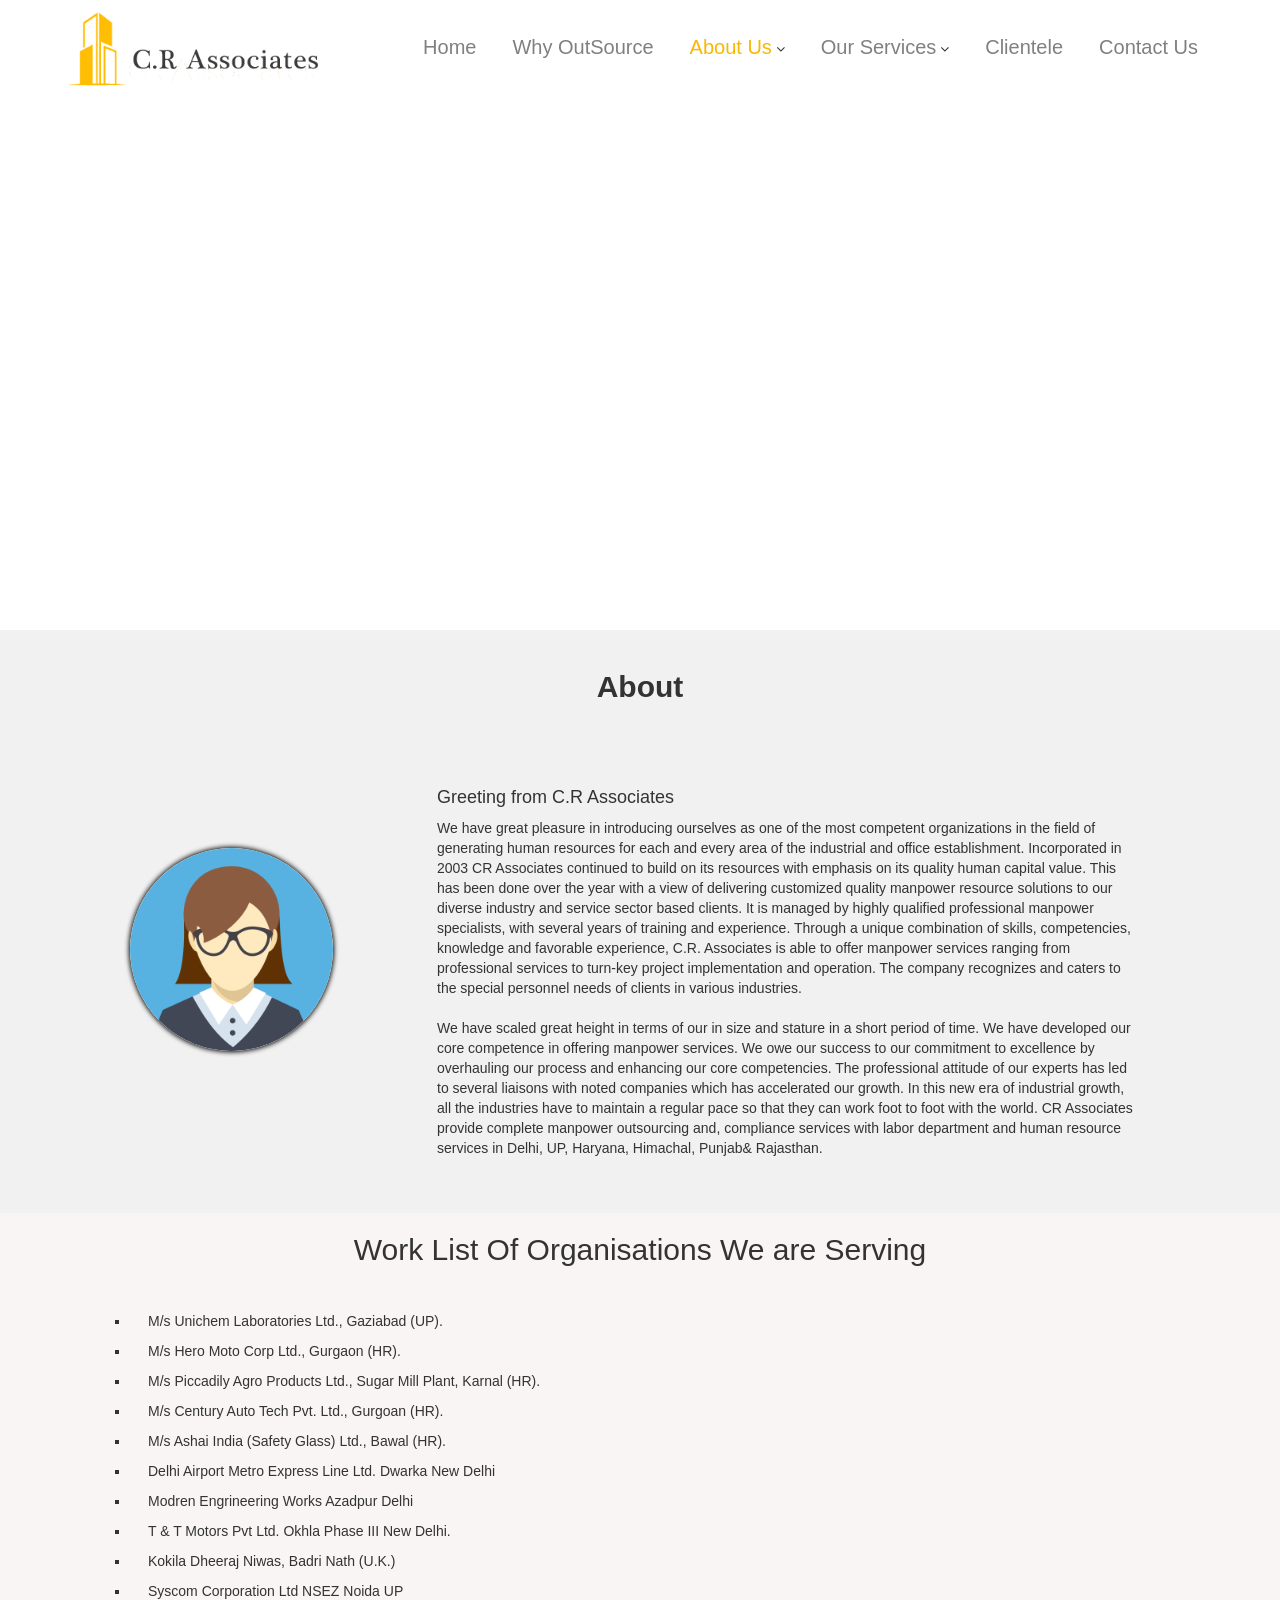
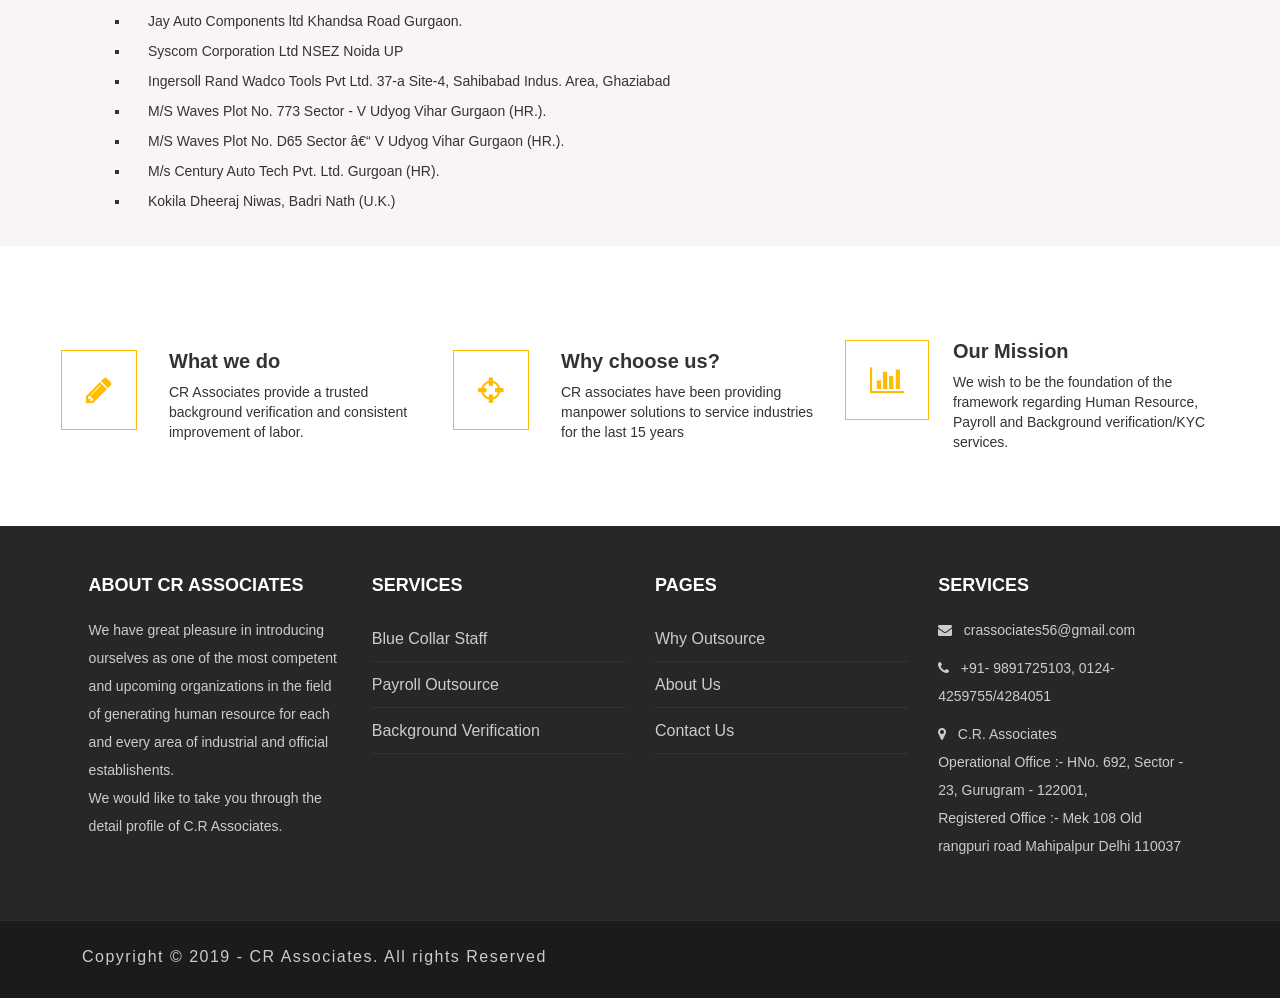
==== commit ae466ca8: "crassociate re-update file 11-07-19" ====
--- a/about.html
+++ b/about.html
@@ -86,9 +86,9 @@
 					<img src="images/ritu_crassociates2.jpg">
 				</div>
 				<div class="profile-box-body" data-aos="zoom-in">
-			    <h4 class="profile-box-title">Greeting for C.R Associates</h4>
-			    <p class="profile-box-text"> We have great pleasure in introducing ourselves as one of the most competent and upcoming organization in the field of generating human resources for  each and every area of industrial and official establishment .Incorporated in 2003 CR Associates continued to build on its resources with emphasis on its quality human capital value. This has been done over the year with a view of delivering customized quality Manpower resource solution to our diverse industry and service sector based clients. It is managed by highly qualified professional manpower specialist, with several year of training and experience. Through a unique combination of skills competencies, knowledge and favorable experience. C R Associates is able to offer manpower services ranging from professional services to turn key project implementation and operation. The company recognizes and caters  to the special pessonel needs of clients in  various industries.<br><br>
-				We have scaled great height in terms of our in size and stature in short period of time. We have developed our core competence in offering manpower services. We owe our success to our commitment to excellence by over houling our process and enhancing our core competencies. The professional attitude of our experts has led to several liaisons with noted companies which has accelerated our growth .In this new era of industrial growth all the industries have to maintain a regular pace so that they can work foot to foot with the world. CR Associates provides the  complete manpower out  sourcing and, compliance services with labour department and human resource services in Delhi , UP, Haryana, Himachal , Punjab & Rajasthan.</p>
+			    <h4 class="profile-box-title">Greeting from C.R Associates</h4>
+			    <p class="profile-box-text"> We have great pleasure in introducing ourselves as one of the most competent organizations in the field of generating human resources for each and every area of the industrial and office establishment. Incorporated in 2003 CR Associates continued to build on its resources with emphasis on its quality human capital value. This has been done over the year with a view of delivering customized quality manpower resource solutions to our diverse industry and service sector based clients. It is managed by highly qualified professional manpower specialists, with several years of training and experience. Through a unique combination of skills, competencies, knowledge and favorable experience, C.R. Associates is able to offer manpower services ranging from professional services to turn-key project implementation and operation. The company recognizes and caters to the special personnel needs of clients in various industries.<br><br>
+				We have scaled great height in terms of our in size and stature in a short period of time. We have developed our core competence in offering manpower services. We owe our success to our commitment to excellence by overhauling our process and enhancing our core competencies. The professional attitude of our experts has led to several liaisons with noted companies which has accelerated our growth. In this new era of industrial growth, all the industries have to maintain a regular pace so that they can work foot to foot with the world. CR Associates provide complete manpower outsourcing and, compliance services with labor department and human resource services in Delhi, UP, Haryana, Himachal, Punjab& Rajasthan.</p>
 			  </div>
 			</div>
 		</div>
@@ -97,6 +97,8 @@
 			<div class="row" id="office_list_row">
 				<div class="office_list_container">
 					<h2>Work List Of Organisations We are Serving</h2>
+				</div>
+				<div class="flexdirection-list">
 					<div class="col-sm-12 col-md-6 col-lg-4" id="office_list">
 						<ul type="square">
 							<li>M/s Unichem Laboratories Ltd., Gaziabad (UP).</li>
@@ -110,7 +112,7 @@
 					<div class="col-sm-12 col-md-6 col-lg-4" id="office_list">
 						<ul type="square">
 							<li>Modren Engrineering Works Azadpur Delhi</li>
-							<li>T & T Motors Pvt Ltd. Okhla Phase – III New Delhi. </li>
+							<li>T & T Motors Pvt Ltd. Okhla Phase III New Delhi. </li>
 							<li>Kokila Dheeraj Niwas, Badri Nath (U.K.)</li>
 							<li>Syscom Corporation Ltd NSEZ Noida UP</li>
 							<li>Jay Auto Components ltd Khandsa Road Gurgaon.</li>
@@ -122,11 +124,10 @@
 							<li>Ingersoll Rand Wadco Tools Pvt Ltd. 37-a Site-4, Sahibabad Indus. Area, Ghaziabad</li>
 							<li>M/S  Waves   Plot No. 773  Sector - V Udyog Vihar Gurgaon (HR.).</li>
 							<li>M/S Waves Plot No. D65 Sector – V Udyog Vihar Gurgaon (HR.). </li>
-							<li>M/s Century Auto Tech Pvt. Ltd., Gurgoan (HR).</li>
+							<li>M/s Century Auto Tech Pvt. Ltd. Gurgoan (HR).</li>
 							<li>Kokila Dheeraj Niwas, Badri Nath (U.K.)        </li>
 						</ul>
 					</div>
-
 				</div>
 			</div>
 		</div>
@@ -143,8 +144,8 @@
 			  <img class="card-img-top"><i class="fa fa-crosshairs" aria-hidden="true"></i>
 
 			  <div class="card-body">
-			    <h4 class="card-title">Why choose us</h4>
-			    <p class="card-text">CR associates have been providing manpower solutions service industries for the last 15 years.</p>
+			    <h4 class="card-title">Why choose us?</h4>
+			    <p class="card-text">CR associates have been providing manpower solutions to service industries for the last 15 years</p>
 			  </div>
 			</div>
 
--- a/css/style.css
+++ b/css/style.css
@@ -264,6 +264,14 @@
     font-size: 20px;
     font-weight: 900;
 }
+.flexdirection-list {
+    width: 100%;
+    height: 100%;
+    overflow: hidden;
+    display: flex;
+    flex-direction: row;
+    justify-content: space-around;
+}
 #office_list ul, li {
     margin: 0;
     padding: 0;
--- a/css/responsive.css
+++ b/css/responsive.css
@@ -23,6 +23,10 @@
 
 /*LeaderShip Section Responsive end*/
 /*Vision-Mission Section Responsive */
+	.flexdirection-list {
+		display: block;
+		padding-bottom: 10px;
+	}
 	#mission-vision-container {
 	    padding: 10px 17px;
 	}
@@ -270,6 +274,10 @@
 }
 /*Responsive 360 screen*/
 @media only screen and (min-width: 321px) and (max-width: 360px) {
+	.flexdirection-list {
+		display: block;
+		padding-bottom: 10px;
+	}
 /*LeaderShip Section Responsive*/
 	#leader-container .row {
 		padding: 0 4px;
@@ -543,6 +551,10 @@
 /*screen size 361-380*/
 
 @media only screen and (min-width: 361px) and (max-width: 380px) {
+	.flexdirection-list {
+		display: block;
+		padding-bottom: 10px;
+	}
 /*LeaderShip Section Responsive*/
 	#leader-container .row {
 		padding: 0 4px;
@@ -808,6 +820,10 @@
 /*screen size 381- 420*/
 
 @media only screen and (min-width: 381px) and (max-width: 420px) {
+	.flexdirection-list {
+		display: block;
+		padding-bottom: 10px;
+	}
 /*LeaderShip Section Responsive*/
 	#leader-container .row {
 		padding: 0 4px;
@@ -1071,6 +1087,10 @@
 
 /*screen size 421-461*/
 @media only screen and (min-width: 421px) and (max-width: 480px) {
+	.flexdirection-list {
+		display: block;
+		padding-bottom: 10px;
+	}
 /*LeaderShip Section Responsive*/
 	#leader-container .row {
 		padding: 0 4px;
@@ -1338,6 +1358,10 @@
 
 /*screen size 481-560*/
 @media only screen and (min-width: 481px) and (max-width: 560px) {
+	.flexdirection-list {
+		display: block;
+		padding-bottom: 10px;
+	}
 /*LeaderShip Section Responsive*/
 	#leader-container .row {
 		padding: 0 4px;
@@ -1611,6 +1635,10 @@
 
 /*screen size 561-600*/
 @media only screen and (min-width: 561px) and (max-width: 600px) {
+	.flexdirection-list {
+		display: block;
+		padding-bottom: 10px;
+	}
 /*LeaderShip Section Responsive*/
 	#leader-container .row {
 		padding: 0 4px;
@@ -1882,12 +1910,16 @@
 
 /*screen size 601-768*/
 @media only screen and (min-width: 601px) and (max-width: 768px) {
+	.flexdirection-list {
+		display: block;
+		padding-bottom: 10px;
+	}
 /*LeaderShip Section Responsive*/
 	#leader-container .row {
 		padding: 0 4px;
 	}
 	.col-md-6 {
-		width: 30%;
+		width: 50%;
 	}
 	#leaderinfo {
 		width: 70%;
@@ -2162,12 +2194,13 @@
 
 /*screen size 601-768*/
 @media only screen and (min-width: 769px) and (max-width: 992px) {
+
 /*LeaderShip Section Responsive*/
 	#leader-container .row {
 		padding: 0 4px;
 	}
 	.col-md-6 {
-		width: 30%;
+		width: 50% !important;
 	}
 	#leaderinfo {
 		width: 70%;
@@ -3431,57 +3464,102 @@
 	}
 }
 @media only screen and (min-width: 410px) {
+	.flexdirection-list {
+		display: block;
+		padding-bottom: 10px;
+	}
 	.construction-logo img {
 		top: -5px;
 	}
 }
 @media only screen and (min-width: 460px) {
+	.flexdirection-list {
+		display: block;
+		padding-bottom: 10px;
+	}
 	.construction-logo img {
 		top: -7px;
 	}
 }
 @media only screen and (min-width: 481px) {
+	.flexdirection-list {
+		display: block;
+		padding-bottom: 10px;
+	}
 	.construction-logo img {
 		top: 2px;
 		left: -41px;
 	}
 }
 @media only screen and (min-width: 500px) {
+	.flexdirection-list {
+		display: block;
+		padding-bottom: 10px;
+	}
 	.construction-logo img {
 		top: -1px;
 		left: -41px;
 	}
 }
 @media only screen and (min-width: 520px) {
+	.flexdirection-list {
+		display: block;
+		padding-bottom: 10px;
+	}
 	.construction-logo img {
 		top: -3px;
 		left: -41px;
 	}
 }
 @media only screen and (min-width: 550px) {
+	.flexdirection-list {
+		display: block;
+		padding-bottom: 10px;
+	}
 	.construction-logo img {
 		top: -5px;
 	}
 }
 @media only screen and (min-width: 580px) {
+	.flexdirection-list {
+		display: block;
+		padding-bottom: 10px;
+	}
 	.construction-logo img {
 		top: -8px;
 		left: -51px;
 	}
 }
 @media only screen and (min-width: 601px) {
+	.col-md-6 {
+		width: 100%;
+	}
+	.flexdirection-list {
+		display: block;
+		padding-bottom: 10px;
+	}
 	.construction-logo img {
 		top: 4px;
 		left: -40px;
 	}
 }
 @media only screen and (min-width: 690px) {
+	.col-md-6 {
+		width: 100%;
+	}
+	.flexdirection-list {
+		display: block;
+		padding-bottom: 10px;
+	}
 	.construction-logo img {
 		top: -2px;
 		left: -40px;
 	}
 }
 @media only screen and (min-width: 767px) {
+	.col-md-6 {
+		width: 100%;
+	}
 	.construction-logo img {
 		top: -6px;
 		left: -52px;
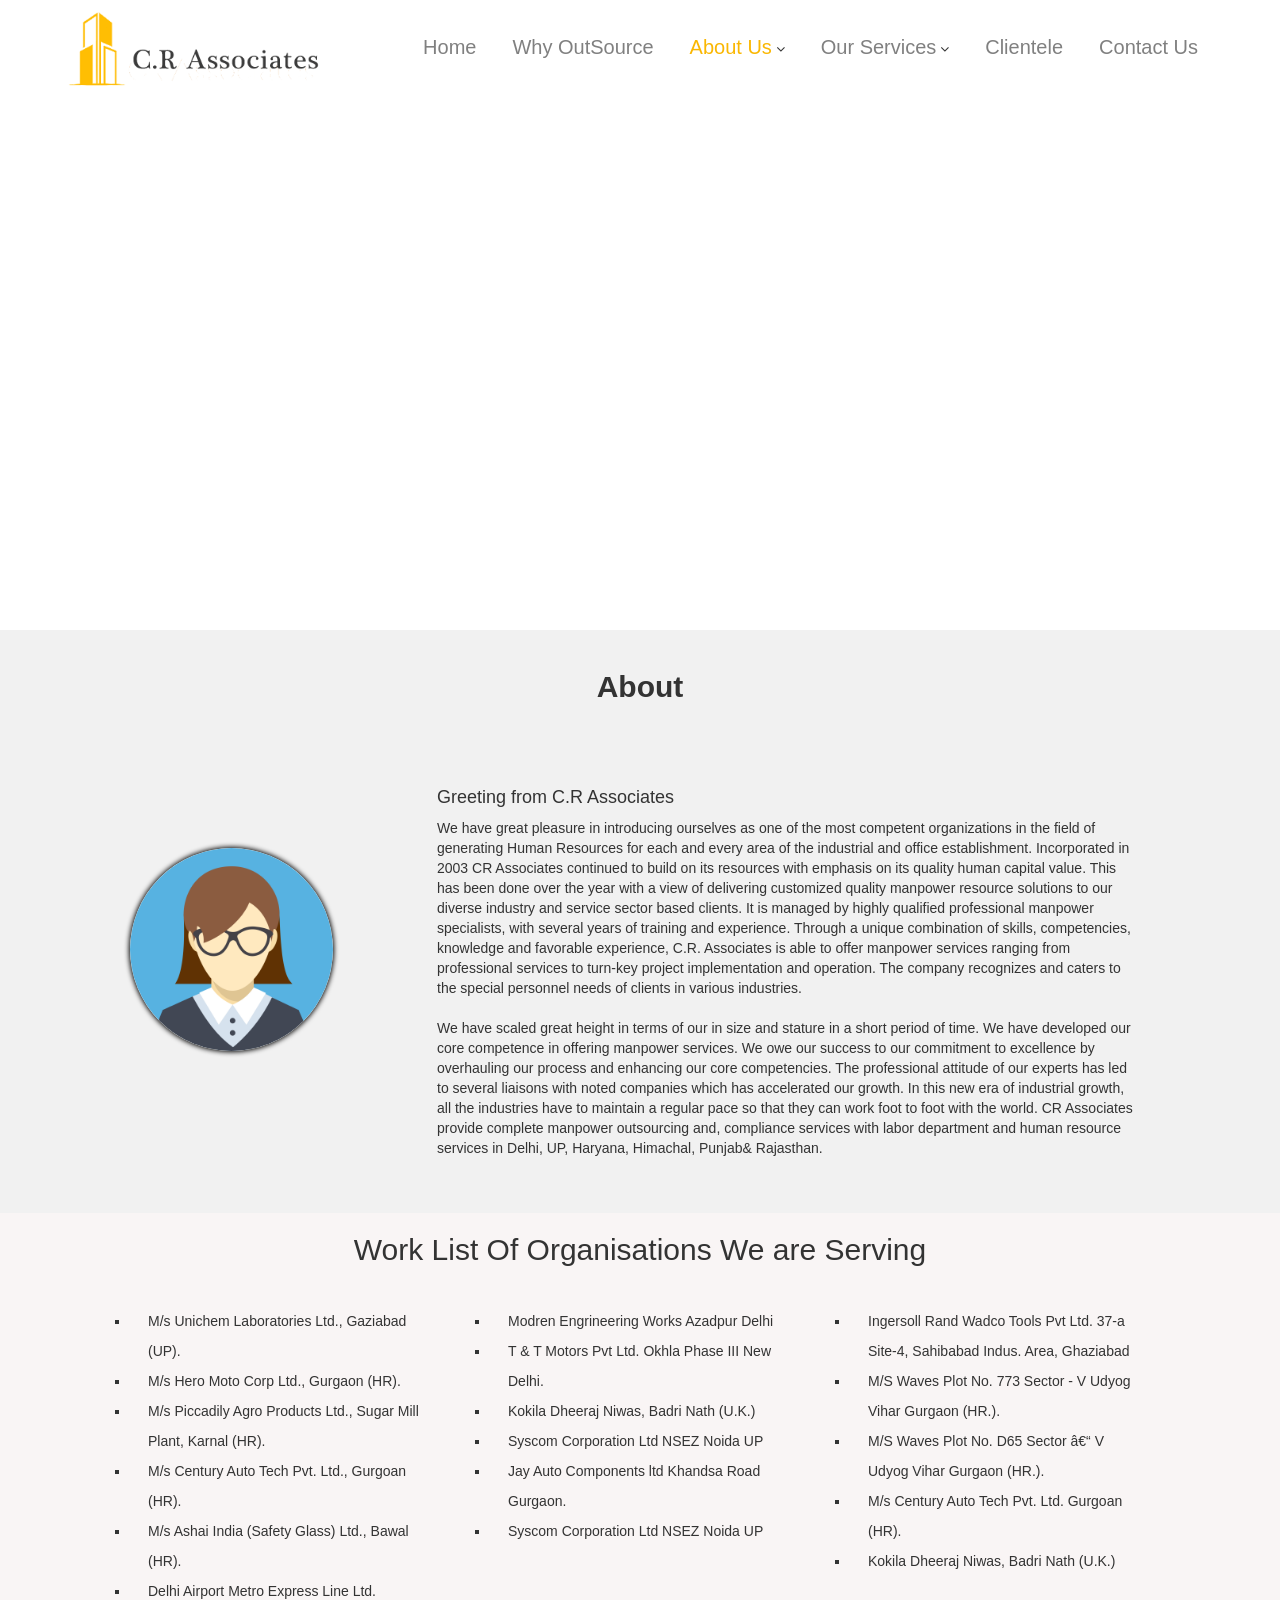
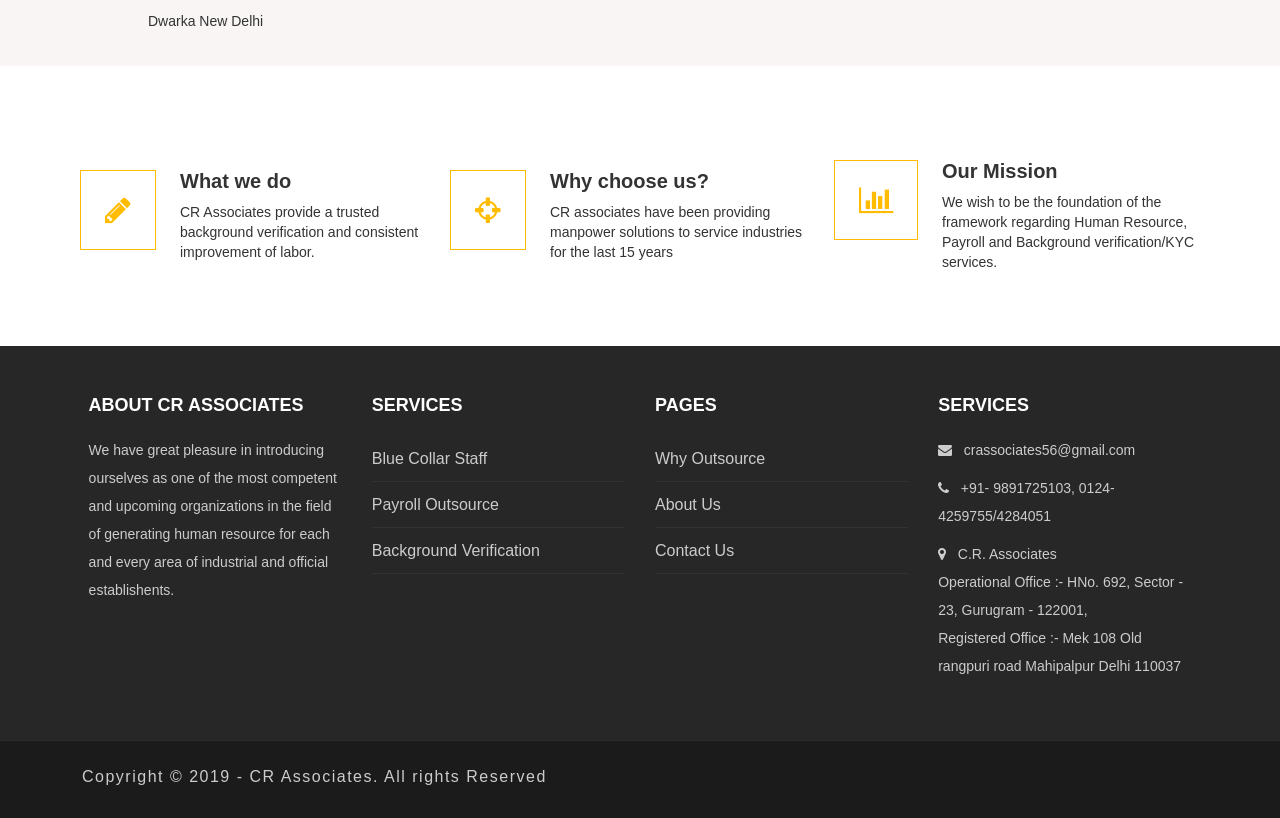
==== commit f3a51561: "changes 17-07-19" ====
--- a/about.html
+++ b/about.html
@@ -87,7 +87,7 @@
 				</div>
 				<div class="profile-box-body" data-aos="zoom-in">
 			    <h4 class="profile-box-title">Greeting from C.R Associates</h4>
-			    <p class="profile-box-text"> We have great pleasure in introducing ourselves as one of the most competent organizations in the field of generating human resources for each and every area of the industrial and office establishment. Incorporated in 2003 CR Associates continued to build on its resources with emphasis on its quality human capital value. This has been done over the year with a view of delivering customized quality manpower resource solutions to our diverse industry and service sector based clients. It is managed by highly qualified professional manpower specialists, with several years of training and experience. Through a unique combination of skills, competencies, knowledge and favorable experience, C.R. Associates is able to offer manpower services ranging from professional services to turn-key project implementation and operation. The company recognizes and caters to the special personnel needs of clients in various industries.<br><br>
+			    <p class="profile-box-text"> We have great pleasure in introducing ourselves as one of the most competent organizations in the field of generating Human Resources for each and every area of the industrial and office establishment. Incorporated in 2003 CR Associates continued to build on its resources with emphasis on its quality human capital value. This has been done over the year with a view of delivering customized quality manpower resource solutions to our diverse industry and service sector based clients. It is managed by highly qualified professional manpower specialists, with several years of training and experience. Through a unique combination of skills, competencies, knowledge and favorable experience, C.R. Associates is able to offer manpower services ranging from professional services to turn-key project implementation and operation. The company recognizes and caters to the special personnel needs of clients in various industries.<br><br>
 				We have scaled great height in terms of our in size and stature in a short period of time. We have developed our core competence in offering manpower services. We owe our success to our commitment to excellence by overhauling our process and enhancing our core competencies. The professional attitude of our experts has led to several liaisons with noted companies which has accelerated our growth. In this new era of industrial growth, all the industries have to maintain a regular pace so that they can work foot to foot with the world. CR Associates provide complete manpower outsourcing and, compliance services with labor department and human resource services in Delhi, UP, Haryana, Himachal, Punjab& Rajasthan.</p>
 			  </div>
 			</div>
@@ -166,7 +166,7 @@
 			<div class="col-lg-3" data-aos="zoom-in" id="col-1">
 				<div class="footer-box">
 					<h4>About CR Associates</h4>
-					<p>We have great pleasure in introducing ourselves as one of the most competent and upcoming organizations in the field of generating human resource for each and every area of industrial and official establishents. <br> We would like to take you through the detail profile of C.R Associates.</p>
+					<p>We have great pleasure in introducing ourselves as one of the most competent and upcoming organizations in the field of generating human resource for each and every area of industrial and official establishents. <br></p>
 				</div>
 			</div>
 			<div class="col-lg-3" data-aos="zoom-in" id="col-2">
--- a/css/style.css
+++ b/css/style.css
@@ -260,6 +260,15 @@
     border: 1px solid #ffbc00;
     padding: 24px;
 }
+i.fa.fa-pencil {
+    left: -85px;
+}
+i.fa.fa-crosshairs {
+    left: -85px;
+}
+div#card2 {
+    margin-left: 80px;
+}
 h4.card-title {
     font-size: 20px;
     font-weight: 900;
@@ -767,7 +776,6 @@
     letter-spacing: 1.5px;
     color: #ccc;
 }
-
 /*Blue Collar Page */
 #source-box {
     padding: 30px 100px;
@@ -854,6 +862,9 @@
 #leaderinfo {
     width: 75%;
 }
+div#leaderImg {
+    width: 25%;
+}
 #leaderinfo .Payroll-content {
     padding: 100px 0;
     margin: 0;
--- a/css/responsive.css
+++ b/css/responsive.css
@@ -5,7 +5,7 @@
 		padding: 0 4px;
 	}
 	.col-md-6 {
-		width: 100%;
+		width: 100% !important;
 	}
 	#leaderinfo {
 		width: 100%;
@@ -171,6 +171,15 @@
 	.container-fluid .card {
 		width: 68% !important;
 	}
+	div#card2 {
+	    margin-left: 102px;
+	}
+	div#card3 {
+	    margin-left: 111px;
+	}
+	.card-body {
+		width: 180px;
+	}
 /*office serving list start*/
 	#office_list_row {
 		padding: 0 20px;
@@ -283,7 +292,7 @@
 		padding: 0 4px;
 	}
 	.col-md-6 {
-		width: 100%;
+		width: 100% !important;
 	}
 	#leaderinfo {
 		width: 100%;
@@ -439,6 +448,15 @@
 	.container-fluid .card {
 		width: 68% !important;
 	}
+	div#card2 {
+	    margin-left: 102px;
+	}
+	div#card3 {
+	    margin-left: 111px;
+	}
+	.card-body {
+		width: 210px;
+	}
 /*office serving list start*/
 	#office_list_row {
 		padding: 0 20px;
@@ -560,7 +578,7 @@
 		padding: 0 4px;
 	}
 	.col-md-6 {
-		width: 100%;
+		width: 100% !important;
 	}
 	#leaderinfo {
 		width: 100%;
@@ -713,6 +731,15 @@
 	.container-fluid .card {
 		width: 68% !important;
 	}
+	div#card2 {
+	    margin-left: 102px;
+	}
+	div#card3 {
+	    margin-left: 111px;
+	}
+	.card-body {
+		width: 230px;
+	}
 /*office serving list start*/
 	#office_list_row {
 		padding: 0 20px;
@@ -829,7 +856,7 @@
 		padding: 0 4px;
 	}
 	.col-md-6 {
-		width: 100%;
+		width: 100% !important;
 	}
 	#leaderinfo {
 		width: 100%;
@@ -982,6 +1009,15 @@
 	.container-fluid .card {
 		width: 68% !important;
 	}
+	div#card2 {
+	    margin-left: 102px;
+	}
+	div#card3 {
+	    margin-left: 111px;
+	}
+	.card-body {
+		width: 275px;
+	}
 /*office serving list start*/
 	#office_list_row {
 		padding: 0 20px;
@@ -1096,7 +1132,7 @@
 		padding: 0 4px;
 	}
 	.col-md-6 {
-		width: 100%;
+		width: 100% !important;
 	}
 	#leaderinfo {
 		width: 100%;
@@ -1247,6 +1283,15 @@
 	.container-fluid .card {
 		width: 68% !important;
 	}
+	div#card2 {
+	    margin-left: 102px;
+	}
+	div#card3 {
+	    margin-left: 111px;
+	}
+	.card-body {
+		width: 300px;
+	}
 /*office serving list start*/
 	#office_list_row {
 		padding: 0 20px;
@@ -1367,7 +1412,7 @@
 		padding: 0 4px;
 	}
 	.col-md-6 {
-		width: 100%;
+		width: 100% !important;
 	}
 	#leaderinfo {
 		width: 100%;
@@ -1520,7 +1565,16 @@
 	}
 	.container-fluid .card {
 		width: 50% !important;
-		margin-left: 182px;
+		margin-left: 135px;
+	}
+	div#card2 {
+	    margin-left: 135px;
+	}
+	div#card3 {
+	    margin-left: 143px;
+	}
+	.card-body {
+		width: 300px;
 	}
 /*office serving list start*/
 	#office_list_row {
@@ -1644,7 +1698,7 @@
 		padding: 0 4px;
 	}
 	.col-md-6 {
-		width: 100%;
+		width: 100% !important;
 	}
 	#leaderinfo {
 		width: 100%;
@@ -1798,7 +1852,13 @@
 	}
 	.container-fluid .card {
 		width: 50% !important;
-		margin-left: 182px;
+		margin-left: 135px;
+	}
+	div#card2 {
+	    margin-left: 135px;
+	}
+	div#card3 {
+	    margin-left: 143px;
 	}
 /*office serving list start*/
 	#office_list_row {
@@ -1919,16 +1979,16 @@
 		padding: 0 4px;
 	}
 	.col-md-6 {
-		width: 50%;
+		width: 30% !important;
 	}
 	#leaderinfo {
-		width: 70%;
+		width: 70% !important;
 	}
 	#leaderinfo .Payroll-content {
 	    padding: 35px 0;
 	}
 	.leaderImage {
-	    padding: 30px 0px;
+	    padding: 85px 0px;
 	}
 	#leader-container {
 		padding: 0 30px;
@@ -2071,7 +2131,11 @@
 		width: 222px;
 	}
 	div#card1 {
-		margin-right: 50px;
+		margin-right: 100px;
+		margin-left: 112px;
+	}
+	div#card2 {
+		margin-left: 112px;
 	}
 /*office serving list start*/
 	#office_list_row {
@@ -2200,10 +2264,10 @@
 		padding: 0 4px;
 	}
 	.col-md-6 {
-		width: 50% !important;
+		width: 30% !important;
 	}
 	#leaderinfo {
-		width: 70%;
+		width: 70% !important;
 	}
 	#leaderinfo .Payroll-content {
 	    padding: 70px 0;
@@ -2347,13 +2411,13 @@
 	}
 	.container-fluid .card {
 		width: 25% !important;
-		margin-left: 155px;
+		margin-left: 120px;
 	}
 	.card-body {
-		width: 300px;
+		width: 225px;
 	}
 	div#card1 {
-		margin-right: 50px;
+		margin-right: 110px;
 	}
 /*office serving list start*/
 	#office_list_row {
@@ -2480,6 +2544,14 @@
 
 /*screen size 993-1024*/
 @media only screen and (min-width: 993px) and (max-width: 1024px) {
+	.flexdirection-list {
+	    width: 100%;
+	    height: 100%;
+	    overflow: hidden;
+	    display: flex !important;
+	    flex-direction: row;
+	    justify-content: space-around;
+	}
 /*LeaderShip Section Responsive*/
 	#leader-container .row {
 		padding: 0 4px;
@@ -2593,7 +2665,7 @@
 		width: 300px;
 	}
 	div#card1 {
-		margin-right: 10px;
+		margin-right: 90px;
 	}
 /*start derams*/
 	.startDream-contend {
@@ -2710,12 +2782,20 @@
 		padding: 0 4px;
 	}
 	.col-md-6 {
-		width: 25%;
+		width: 25% !important;
 		margin-left: 15px;
-	}
-	#leaderinfo {
-		width: 70%;
-	}
+		float: left;
+	}
+		div#leaderinfo {
+	    width: 60% !important;
+	}
+	div#leaderImg {
+	    width: 30% !important;
+	}
+	/*#leaderinfo {
+		width: 70% !important;
+		float: right;
+	}*/
 	#leaderinfo .Payroll-content {
 	    padding: 70px 0;
 	}
@@ -2819,7 +2899,7 @@
 		width: 300px;
 	}
 	div#card1 {
-		margin-right: 10px;
+		margin-right: 90px;
 	}
 /*start derams*/
 	.startDream-contend {
@@ -2878,7 +2958,7 @@
 		height: 270px;
 	}
 	div#col-1, #col-3 {
-		margin-right: 120px;
+		margin-right: 100px;
 	}
 /*background investigation*/
 	#msg {
@@ -2932,16 +3012,27 @@
 
 /*screen size 1104-1140*/
 @media only screen and (min-width: 1104px) and (max-width: 1140px) {
+	.flexdirection-list {
+	    width: 100%;
+	    height: 100%;
+	    overflow: hidden;
+	    display: flex !important;
+	    flex-direction: row;
+	    justify-content: space-around;
+	}
 /*LeaderShip Section Responsive*/
 	#leader-container .row {
 		padding: 0 4px;
 	}
 	.col-md-6 {
-		width: 25%;
+		width: 25% !important;
 		margin-left: 15px;
 	}
-	#leaderinfo {
-		width: 70%;
+	div#leaderinfo {
+		width: 65% !important;
+	}
+	div#leaderImg {
+		width: 30% !important;
 	}
 	#leaderinfo .Payroll-content {
 	    padding: 70px 0;
@@ -3042,7 +3133,8 @@
 		width: 300px;
 	}
 	div#card1 {
-		margin-right: 10px;
+		margin-right: 100px;
+		margin-left: 147px;
 	}
 /*start derams*/
 	.startDream-contend {
@@ -3155,6 +3247,14 @@
 
 /*screen size 1141-1200*/
 @media only screen and (min-width: 1141px) and (max-width: 1200px) {
+	.flexdirection-list {
+    width: 100%;
+    height: 100%;
+    overflow: hidden;
+    display: flex !important;
+    flex-direction: row;
+    justify-content: space-around;
+	}
 /*LeaderShip Section Responsive*/
 	#leader-container .row {
 		padding: 0 4px;
@@ -3163,8 +3263,11 @@
 		width: 25%;
 		margin-left: 15px;
 	}
-	#leaderinfo {
-		width: 70%;
+	div#leaderinfo {
+		width: 65% !important;
+	}
+	div#leaderImg {
+		width: 30% !important;
 	}
 	#leaderinfo .Payroll-content {
 	    padding: 70px 0;
@@ -3265,7 +3368,8 @@
 		width: 300px;
 	}
 	div#card1 {
-		margin-right: 10px;
+		margin-right: 100px;
+		margin-left: 147px;
 	}
 /*start derams*/
 	.startDream-contend {
@@ -3373,23 +3477,44 @@
 /*background investigation end*/
 }
  
-@media only screen and (min-width: 1200px) and (max-width: 1366px)  {
+@media only screen and (min-width: 1201px) and (max-width: 1366px)  {
+	.flexdirection-list {
+    width: 100%;
+    height: 100%;
+    overflow: hidden;
+    display: flex !important;
+    flex-direction: row;
+    justify-content: space-around;
+}
 /*LeaderShip Section Responsive*/
 	#leader-container .row {
 		padding: 0 4px;
 	}
 	.col-md-6 {
-		width: 25%;
+		width: 20% !important;
 		margin-left: 15px;
 	}
 	#leaderinfo {
-		width: 70%;
+		width: 70% !important;
+	}
+	div#leaderinfo {
+		width: 65% !important;
+	}
+	div#leaderImg {
+		width: 25% !important;
+	}
+	#leaderinfo p {
+	    font-size: 25px !important;
+	    margin: 0;
 	}
 	#leaderinfo .Payroll-content {
 	    padding: 70px 0;
 	}
+	#leaderinfo .Payroll-content {
+	    padding: 70px 0;
+	}
 	.leaderImage {
-	    padding: 30px 0px;
+	    padding: 50px 0px !important;
 	}
 	#leader-container {
 		padding: 0 75px;
@@ -3543,9 +3668,37 @@
 		left: -40px;
 	}
 }
+@media only screen and (min-width: 601px) and (max-width: 689px) {
+	.col-md-6 {
+		width: 50% !important;
+		float: left;
+	}
+	#leaderinfo {
+		width: 70% !important;
+	}
+	#leaderinfo p {
+	    font-size: 18px;
+	}
+	.leaderImage {
+		width: 100%;
+
+	}	
+
+}
 @media only screen and (min-width: 690px) {
 	.col-md-6 {
-		width: 100%;
+		width: 50% !important;
+		float: left;
+	}
+	#leaderinfo {
+		width: 70% !important;
+	}
+	#leaderinfo p {
+	    font-size: 18px;
+	}
+	.leaderImage {
+		width: 100%;
+		padding: 45px 0;
 	}
 	.flexdirection-list {
 		display: block;
@@ -3563,6 +3716,9 @@
 	.construction-logo img {
 		top: -6px;
 		left: -52px;
+	}
+	.leaderImage {
+		padding: 45px 0;
 	}
 }
 @media only screen and (min-width: 770px) {
@@ -3570,12 +3726,21 @@
 		top: 5px;
 		left: -42px;
 	}
+	#leaderinfo .Payroll-content {
+	    padding: 20px 0;
+	}
 }
 @media only screen and (min-width: 910px) {
 	.construction-logo img {
 		top: -3px;
 		left: -50px;
 	}
+	#leaderinfo .Payroll-content {
+	    padding: 75px 0;
+	}
+		.leaderImage {
+		padding: 45px 0;
+	}
 }
 @media only screen and (min-width: 991px) {
 	.construction-logo img {
@@ -3584,6 +3749,14 @@
 	}
 }
 @media only screen and (min-width: 993px) {
+	.flexdirection-list {
+	    width: 100%;
+	    height: 100%;
+	    overflow: hidden;
+	    display: flex !important;
+	    flex-direction: row;
+	    justify-content: space-around;
+	}
 	.construction-logo img {
 		top: -1px;
 		left: -40px;
@@ -3596,6 +3769,14 @@
 	}
 }
 @media only screen and (min-width: 1100px) and (max-width: 1129px) {
+	.flexdirection-list {
+	    width: 100%;
+	    height: 100%;
+	    overflow: hidden;
+	    display: flex !important;
+	    flex-direction: row;
+	    justify-content: space-around;
+	}
 	.construction-logo img {
 		top: -7px;
 		left: -40px;
@@ -3613,6 +3794,9 @@
    		 left: -48px;
     	width: 115% !important;
 	}
+	.leaderImage {
+		padding: 65px 0;
+	}
 }
 @media only screen and (min-width: 1201px) and (max-width: 1220px) {
 	.construction-logo img {
@@ -3634,4 +3818,29 @@
    		 left: -40px;
     	width: 140% !important;
 	}
+}
+@media only screen and (min-width: 1367px) and (max-width: 1400px) {
+	#leaderinfo p {
+	    font-size: 30px;
+	    margin: 0;
+	}
+	.profile-box-img img {
+		border-radius: 120px;
+	}
+
+}
+@media only screen and (min-width: 1401px) and (max-width: 1600px) {
+	#leaderinfo p {
+	    font-size: 36px !important;
+	    margin: 0;
+	}
+	.profile-box-img img {
+		border-radius: 150px;
+	}
+	.profile-box-img {
+		padding-top: 60px;
+	}
+	.profile-box {
+		margin-top: -30px;
+	}
 }
